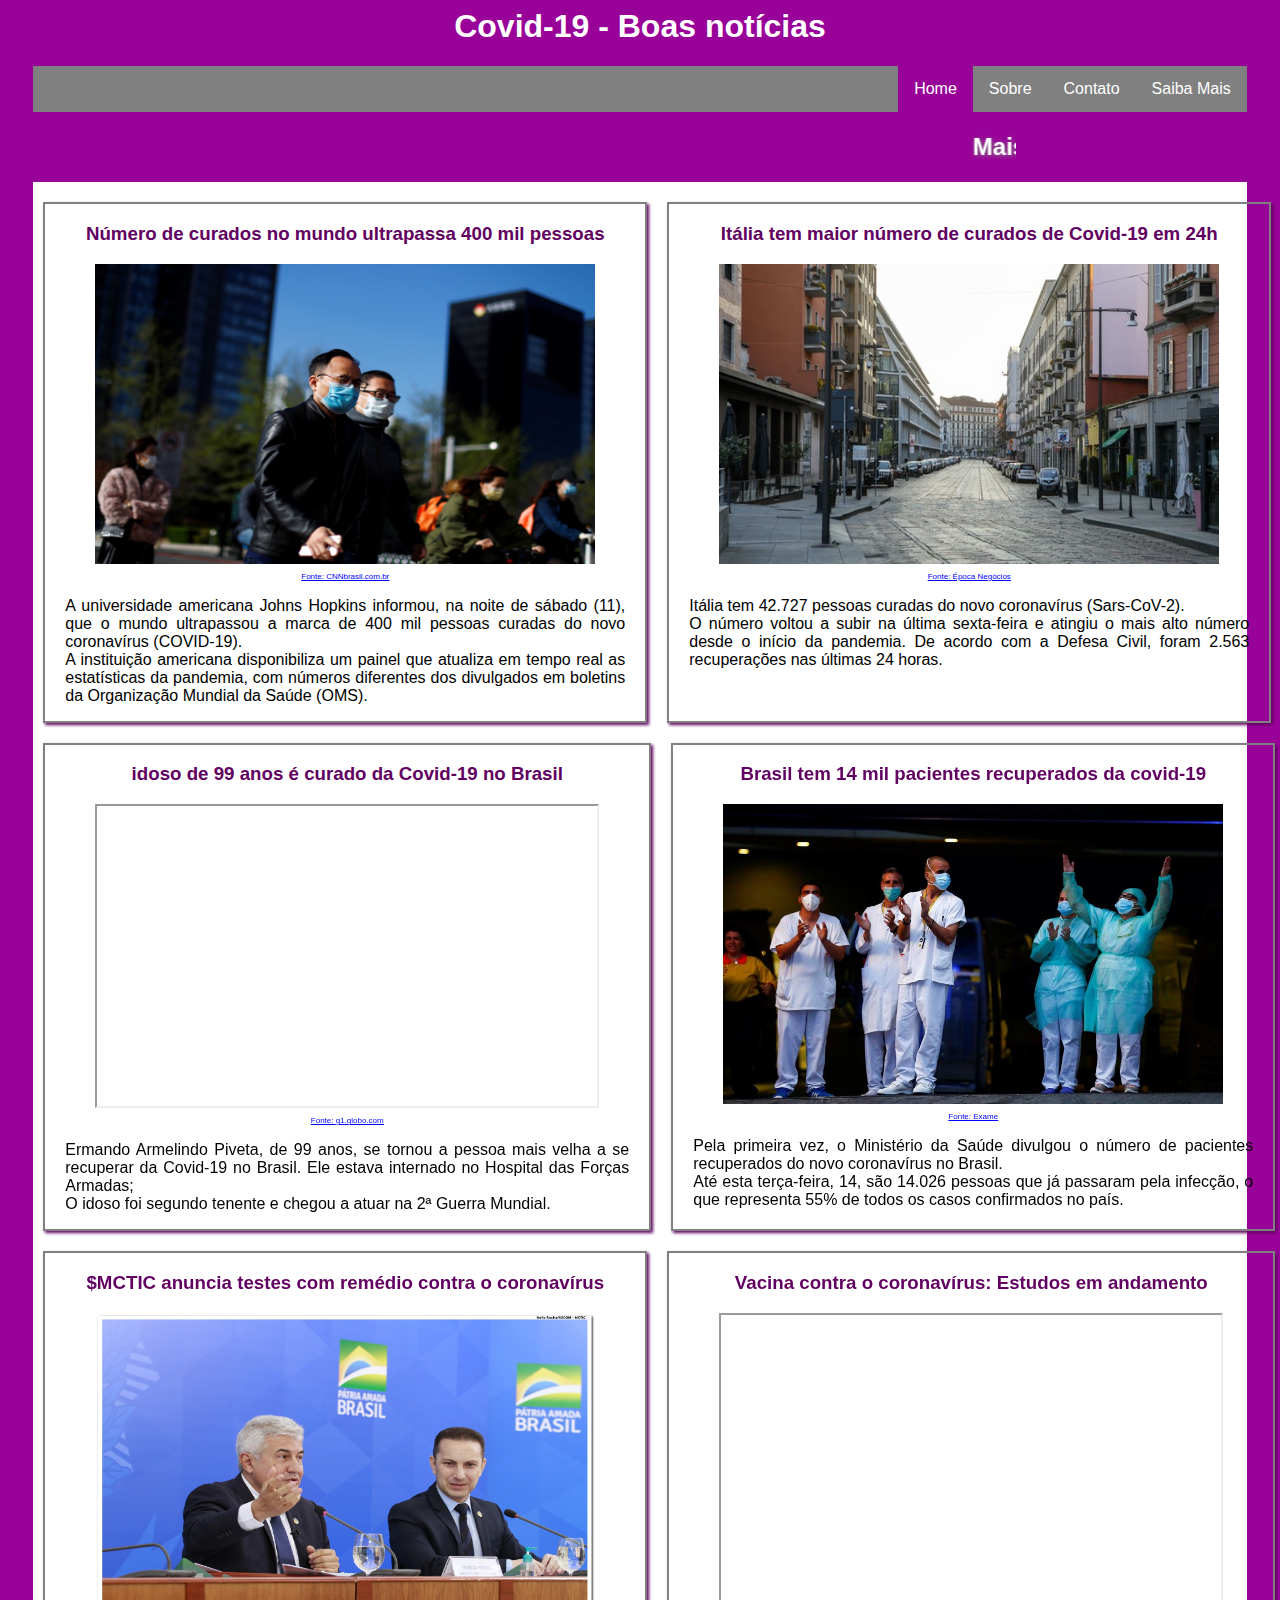
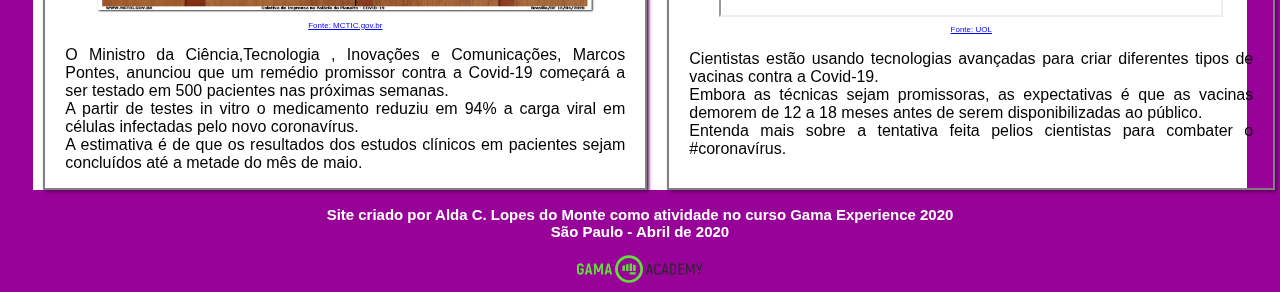
==== index.html @ b81a1d43 "primeira pagina do site e imagens" ====
<html>
<head>
    <title>Covid-19 Good News</title>
    <link rel="stylesheet" href="estilo.css" />
    <meta name="viewport" content="width=device-width, initial-scale=1.0">
</head>      
<body>
    <div id="conteudo">
        <div id="cabecalho">
            <h1 >Covid-19  -  Boas notícias</h1>
            <div id="navbar">
                <ul class="menu">
                    <li class="linhaMenu"><a href="Saiba Mais">Saiba Mais</a></li>
                    <li class="linhaMenu"><a href="contato.html">Contato</a></li>
                    <li class="linhaMenu"><a href="sobre.html">Sobre</a></li>
                    <li class="linhaMenu"><a class="active" href="index.html">Home</a></li>
                  </ul>
            </div>
        </div>

        <div id="UltimasNoticias">
            <h2><marquee>Mais de 400 mil pessoas já se recuperaram da covid-19 no mundo</marquee></h2>
        </div>
        <div id="Noticias">
            <div class="NoticiaDestaque1">
                <h3 class="tituloNoticia">Número de curados no mundo ultrapassa 400 mil pessoas</h3>
                <img class="imgDestaque1" src="imagens/curadosnomundo.jpg">
                <p class="linkDestaque1">Fonte: <a href="https://www.cnnbrasil.com.br/internacional/2020/04/12/mundo-ultrapassa-marca-de-400-mil-recuperados-da-covid-19-diz-universidade" target="_blank"> CNNbrasil.com.br</a>
                </p>
                <p class="descDestaque1">A universidade americana Johns Hopkins informou, 
                    na noite de sábado (11), que o mundo ultrapassou a marca de 400 mil 
                    pessoas curadas do novo coronavírus (COVID-19). </br>
                    A instituição americana disponibiliza um painel que atualiza em tempo
                     real as estatísticas da pandemia, com números diferentes dos divulgados
                      em boletins da Organização Mundial da Saúde (OMS). 
                </p>
              </div>
            <div class="NoticiaDestaque1">
                    <h3 class="tituloNoticia">Itália tem maior número de curados de Covid-19 em 24h</h3>
                    <img class="imgDestaque1" src="imagens/RuaItalia.jpg">
                    <p class="linkDestaque1">Fonte: <a href="https://epocanegocios.globo.com/Mundo/noticia/2020/04/italia-tem-maior-numero-de-curados-de-covid-19-em-24h.html?fbclid=IwAR2zFfxBg4ov0OA89cjO6C5EDrpAu9IfzBcttZIfEDyDPHjEXgOrJeQ5m9E" target="_blank"> Época Negócios </a></p>
                    <p class="descDestaque1"> Itália tem 42.727 pessoas curadas do novo coronavírus (Sars-CoV-2).</br>
                        O número voltou a subir na última sexta-feira e atingiu o mais alto número desde o início da pandemia. 
                        De acordo com a Defesa Civil, foram 2.563 recuperações nas últimas 24 horas.</p>
            </div>   
        </div>
        <div id="Noticias">
            <div class="NoticiaDestaque1">
                <h3 class="tituloNoticia">idoso de 99 anos é curado da Covid-19 no Brasil</h3>
                <iframe class="videoDestaque1" src="https://g1.globo.com/df/video/com-99-anos-veterano-da-2a-guerra-e-mais-velho-a-se-recuperar-da-covid-19-no-brasil-8481465.ghtml">
                  Your browser does not support the video tag.
                </iframe>
                <p class="linkDestaque1">Fonte: <a href="https://g1.globo.com/df/distrito-federal/noticia/2020/04/14/video-idoso-de-99-anos-veterano-da-2a-guerra-mundial-e-mais-velho-a-se-recuperar-da-covid-19-no-brasil.ghtml" target="_blank"> g1.globo.com</a>
                </p>
                <p class="descDestaque1">Ermando Armelindo Piveta, de 99 anos, se tornou a pessoa
                    mais velha a se recuperar da Covid-19 no Brasil.  
                    Ele estava internado no Hospital das Forças Armadas;</br>
                    O idoso foi segundo tenente e chegou a atuar na 2ª Guerra Mundial.
                </p>
              </div>
            <div class="NoticiaDestaque1">
                    <h3 class="tituloNoticia">Brasil tem 14 mil pacientes recuperados da covid-19</h3>
                    <img class="imgDestaque1" src="imagens/Pacientescurados.jpg">
                    <p class="linkDestaque1">Fonte: <a href="https://exame.abril.com.br/brasil/brasil-tem-55-dos-pacientes-recuperados-da-covid-19-diz-saude/" target="_blank"> Exame </a></p>
                    <p class="descDestaque1"> Pela primeira vez, o Ministério da Saúde divulgou o número de pacientes
                         recuperados do novo coronavírus no Brasil.</br> 
                         Até esta terça-feira, 14, são 14.026 pessoas que já passaram pela infecção, 
                         o que representa 55% de todos os casos confirmados no país.
                    </p>
            </div>   
        </div>
        <div id="Noticias">
            <div class="NoticiaDestaque1">
                <h3 class="tituloNoticia">$MCTIC anuncia testes com remédio contra o coronavírus</h3>
                <img class="imgDestaque1" src="imagens/Ministerio_Ciencia.jpg ">
                <p class="linkDestaque1">Fonte: <a href="http://www.mctic.gov.br/mctic/opencms/salaImprensa/noticias/arquivos/2020/04/MCTIC_anuncia_testes_clinicos_em_pacientes_com_remedio_contra_o_coronavirus.html" target="_blank"> MCTIC.gov.br</a></p>
                <p class="descDestaque1">O Ministro da Ciência,Tecnologia , 
                        Inovações e Comunicações, Marcos Pontes,
                        anunciou que um remédio promissor contra 
                        a Covid-19 começará a ser testado em 500 
                        pacientes nas próximas semanas.</br>
                        A partir de testes in vitro o medicamento 
                        reduziu em 94% a carga viral em células 
                        infectadas pelo novo coronavírus.</br>
                        A estimativa é de que os resultados 
                        dos estudos clínicos em pacientes sejam 
                        concluídos até a metade do mês de maio.</p>
              </div>
            <div class="NoticiaDestaque1">
                <h3 class="tituloNoticia">Vacina contra o coronavírus: Estudos em andamento</h3>
                <iframe class="videoDestaque1" src="https://www.youtube.com/embed/LWWnmlzJZS0">
                  Your browser does not support the video tag.
                </iframe>
                <p class="linkDestaque1">Fonte: <a href="https://noticias.uol.com.br/internacional/ultimas-noticias/2020/04/17/governo-do-reino-unido-anuncia-forca-tarefa-de-vacina-contra-o-coronavirus.htm" target="_blank"> UOL</a>
                </p>
                <p class="descDestaque1">Cientistas estão usando tecnologias 
                    avançadas para criar diferentes tipos de vacinas contra a Covid-19.</br> 
                    Embora as técnicas sejam promissoras, as expectativas é que as vacinas 
                    demorem de 12 a 18 meses antes de serem disponibilizadas ao público. </br>
                    Entenda mais sobre a tentativa feita pelios cientistas para combater o #coronavírus.
                </p>
            </div>   
        </div>
    </div>
    <div id="rodape">
        <h3>Site criado por Alda C. Lopes do Monte como atividade no curso Gama Experience 2020 </br>
            São Paulo - Abril de 2020</h3>
        <img class="imgrodape" src="imagens/gamaicon.svg " width="10%">

    </div>
</body>

</html>
---- estilo.css ----
body {
    background-color: #990299; 
    font-family: 'Lucida Sans', 'Lucida Sans Regular', 'Lucida Grande', 'Lucida Sans Unicode', Geneva, Verdana, sans-serif;
}

#cabecalho {
    background-color: #990299;   
    text-align: center;
    color:white;
}


#navbar {    
    background-color: #990299;       
    margin: 0;
    padding: 0;
}

    .menu {
        list-style-type: none;
        padding-top: 0%;
        margin: 0;
        padding: 0;
        overflow: hidden;
        background-color: grey;
      }
      
      .linhamenu {
        float: right;
        align-content: flex-end;
      }
      
      .linhamenu a {
        display: block;
        color: white;
        text-align: center;
        padding: 14px 16px;
        text-decoration: none;
      }
      
      .linhamenu a:hover {
        background-color:grey;
      }
      .active {
        background-color: #990299;
      }

#UltimasNoticias { 
    background-color: #990299; 
    padding: 1px;  
    margin: 0;
    text-align: center;
    color:white;
    font-family: arial;
    display: flex;
    justify-content: center;
    text-shadow: grey 1px 1px 5px;
}


#conteudo {
    background-color: white;
    margin-left: 2%;
    margin-right: 2%;
}
    
a {
    color: blue;
    text-decoration: underline;
}


#Noticias {
    margin-top: 20px;
    display: flex;
    justify-content: space-between;
    width: 600px;
    height: auto;
}


.NoticiaDestaque1 {
    border: grey 2px solid;
    margin-left: 10px;
    margin-right: 10px;
    box-shadow: #610061 2px 2px 3px;
    word-wrap: break-word;
}
.imgDestaque1 {
    width: 500px;
    height: 300px;
    margin-left: 50px;
    margin-right: 50px;
    justify-content: center;
    align-content: center;
}

.videoDestaque1 {
    width: 500px;
    height: 300px;
    margin-left: 50px;
    margin-right: 50px;
    justify-content: center;
    align-content: center;
}
    
.tituloNoticia {
    font-family: 'Segoe UI', Tahoma, Geneva, Verdana, sans-serif;
    text-align: center;
    margin-left: 20px;
    margin-right: 20px;
    word-wrap: break-word;
    color: #610061;
}

.descDestaque1 {
    font-family: 'Segoe UI', Tahoma, Geneva, Verdana, sans-serif;
    word-wrap: break-word;
    margin-left: 20px;
    margin-right: 20px;
    text-align: justify;
}
.linkDestaque1 {  
        font-size: 50%;
        color: blue;
        text-decoration: underline;
        word-wrap: break-word;
        text-align: center
}
#rodape {
    background-color: #990299; 
    padding: 1px;  
    margin: 0;
    text-align: center;
    color:white;
    font-family: arial;
    font-size: 80%;
}
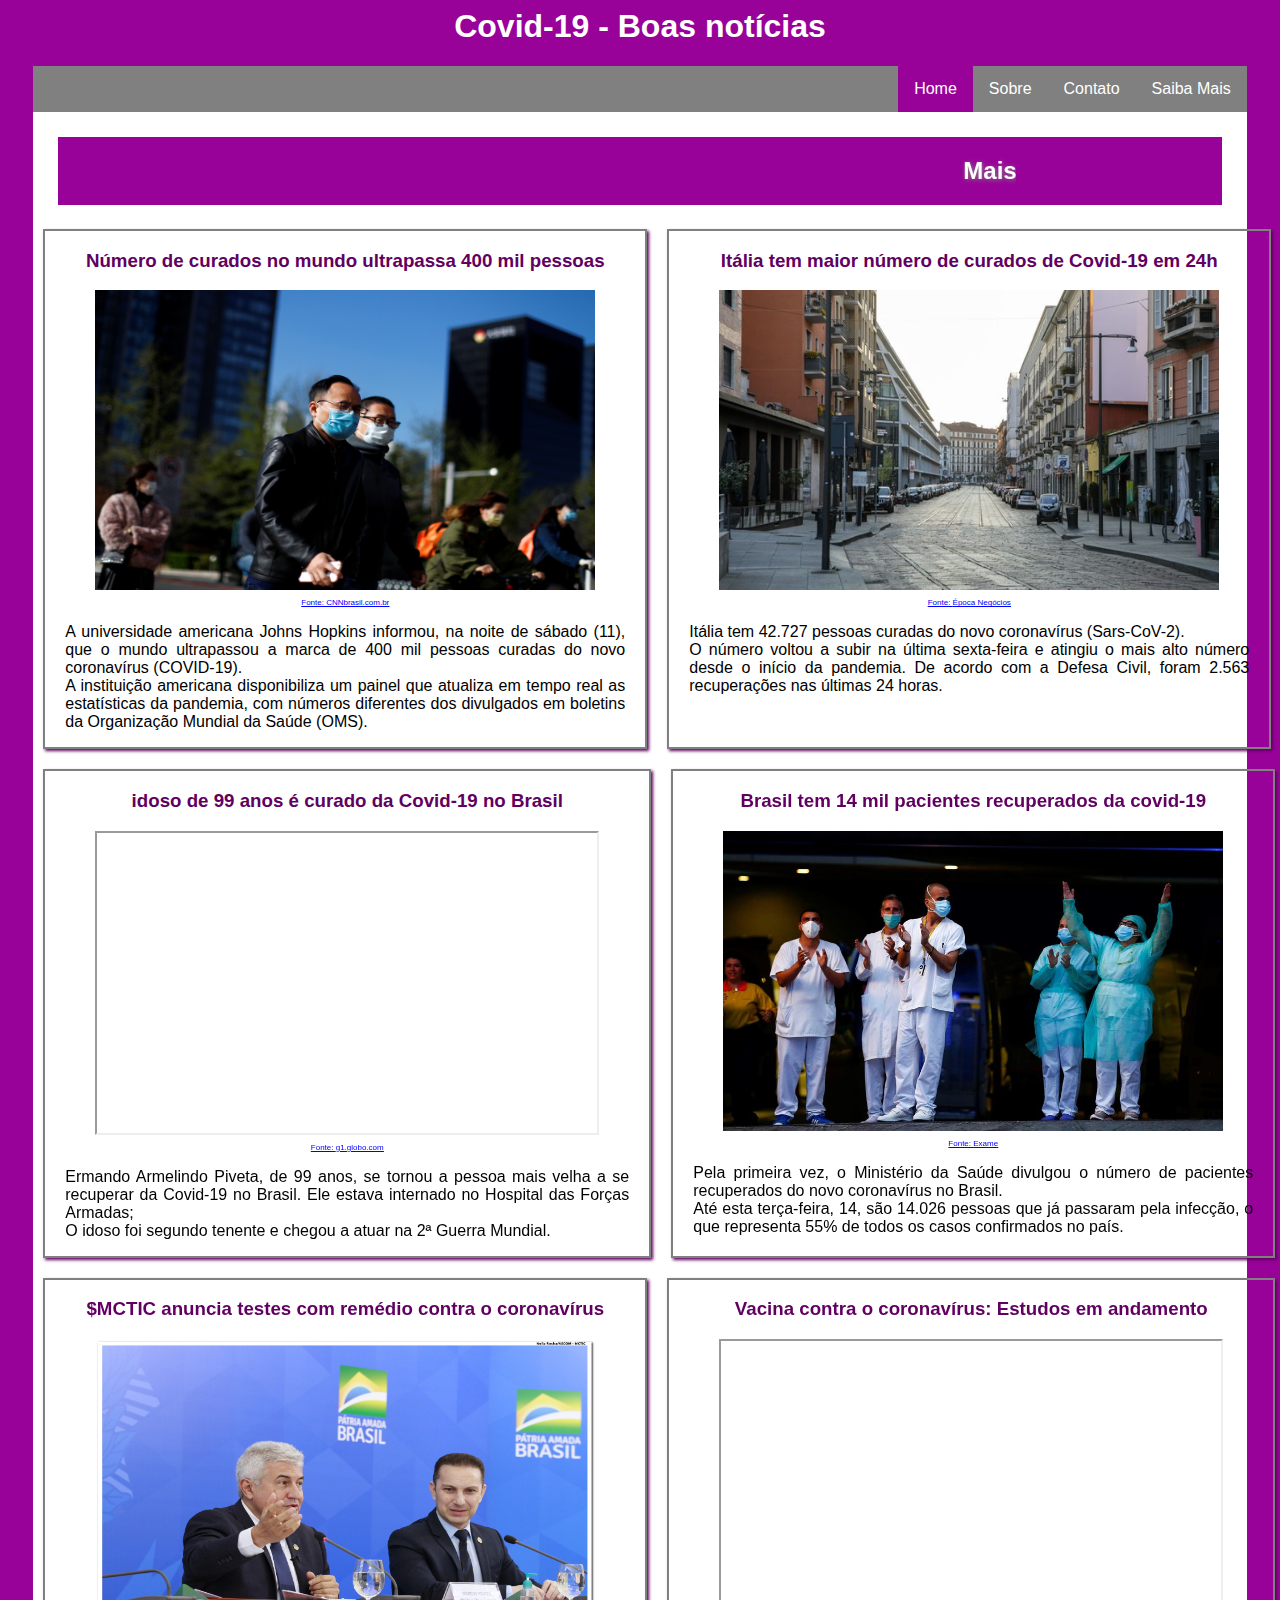
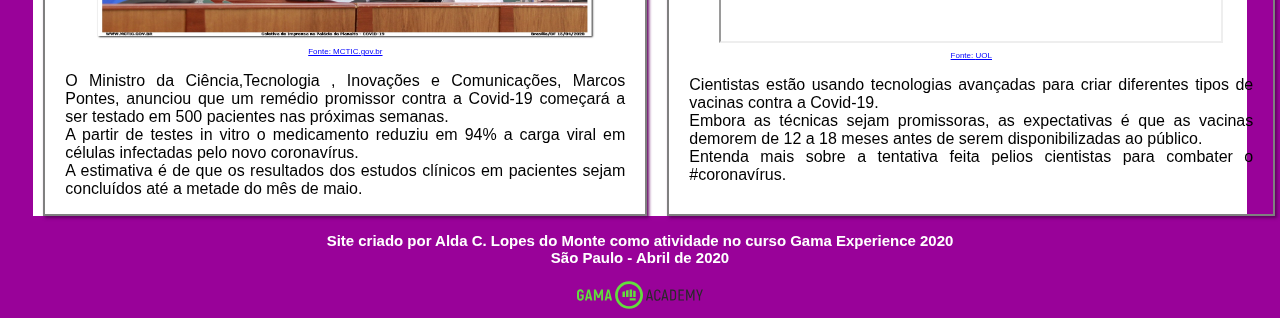
==== commit db2f20d1: "demais paginas" ====
--- a/index.html
+++ b/index.html
@@ -10,7 +10,7 @@
             <h1 >Covid-19  -  Boas notícias</h1>
             <div id="navbar">
                 <ul class="menu">
-                    <li class="linhaMenu"><a href="Saiba Mais">Saiba Mais</a></li>
+                    <li class="linhaMenu"><a href="saibamais.html">Saiba Mais</a></li>
                     <li class="linhaMenu"><a href="contato.html">Contato</a></li>
                     <li class="linhaMenu"><a href="sobre.html">Sobre</a></li>
                     <li class="linhaMenu"><a class="active" href="index.html">Home</a></li>
--- a/estilo.css
+++ b/estilo.css
@@ -47,8 +47,7 @@
 
 #UltimasNoticias { 
     background-color: #990299; 
-    padding: 1px;  
-    margin: 0;
+    margin: 2%;
     text-align: center;
     color:white;
     font-family: arial;
@@ -136,3 +135,55 @@
     font-family: arial;
     font-size: 80%;
 }
+
+
+#Pessoal {
+    background-color: white;
+    margin: 2%;
+    word-wrap: break-word;
+}
+
+
+.imgPessoal {
+    justify-content: center;
+}
+
+.MeuNome {
+    font-style: oblique;
+    text-align: center;
+}
+#Formulario{
+    background-color: #990299; 
+}
+#Form1{
+    background-color: #d5a8d5; 
+    margin-left: 25%;
+    margin-right: 25%;
+    margin-top: 2%;
+    word-wrap: break-word;
+}
+#SaibaMais {
+    background-color: white;
+    margin: 2%;
+    word-wrap: break-word;
+    text-align: center;
+    align-content: center;
+}
+
+.imagemFonte {
+    width: 50px;
+    height: 50px;
+
+}
+.linhaFonte {
+    margin-left: 2%;
+    margin-right: 2%;
+    margin-top: 2%;
+    margin-bottom: 2%;
+    text-align: left;
+
+}
+.h3SaibaMais{
+    font-family: 'Segoe UI', Tahoma, Geneva, Verdana, sans-serif;
+    color: #610061;
+}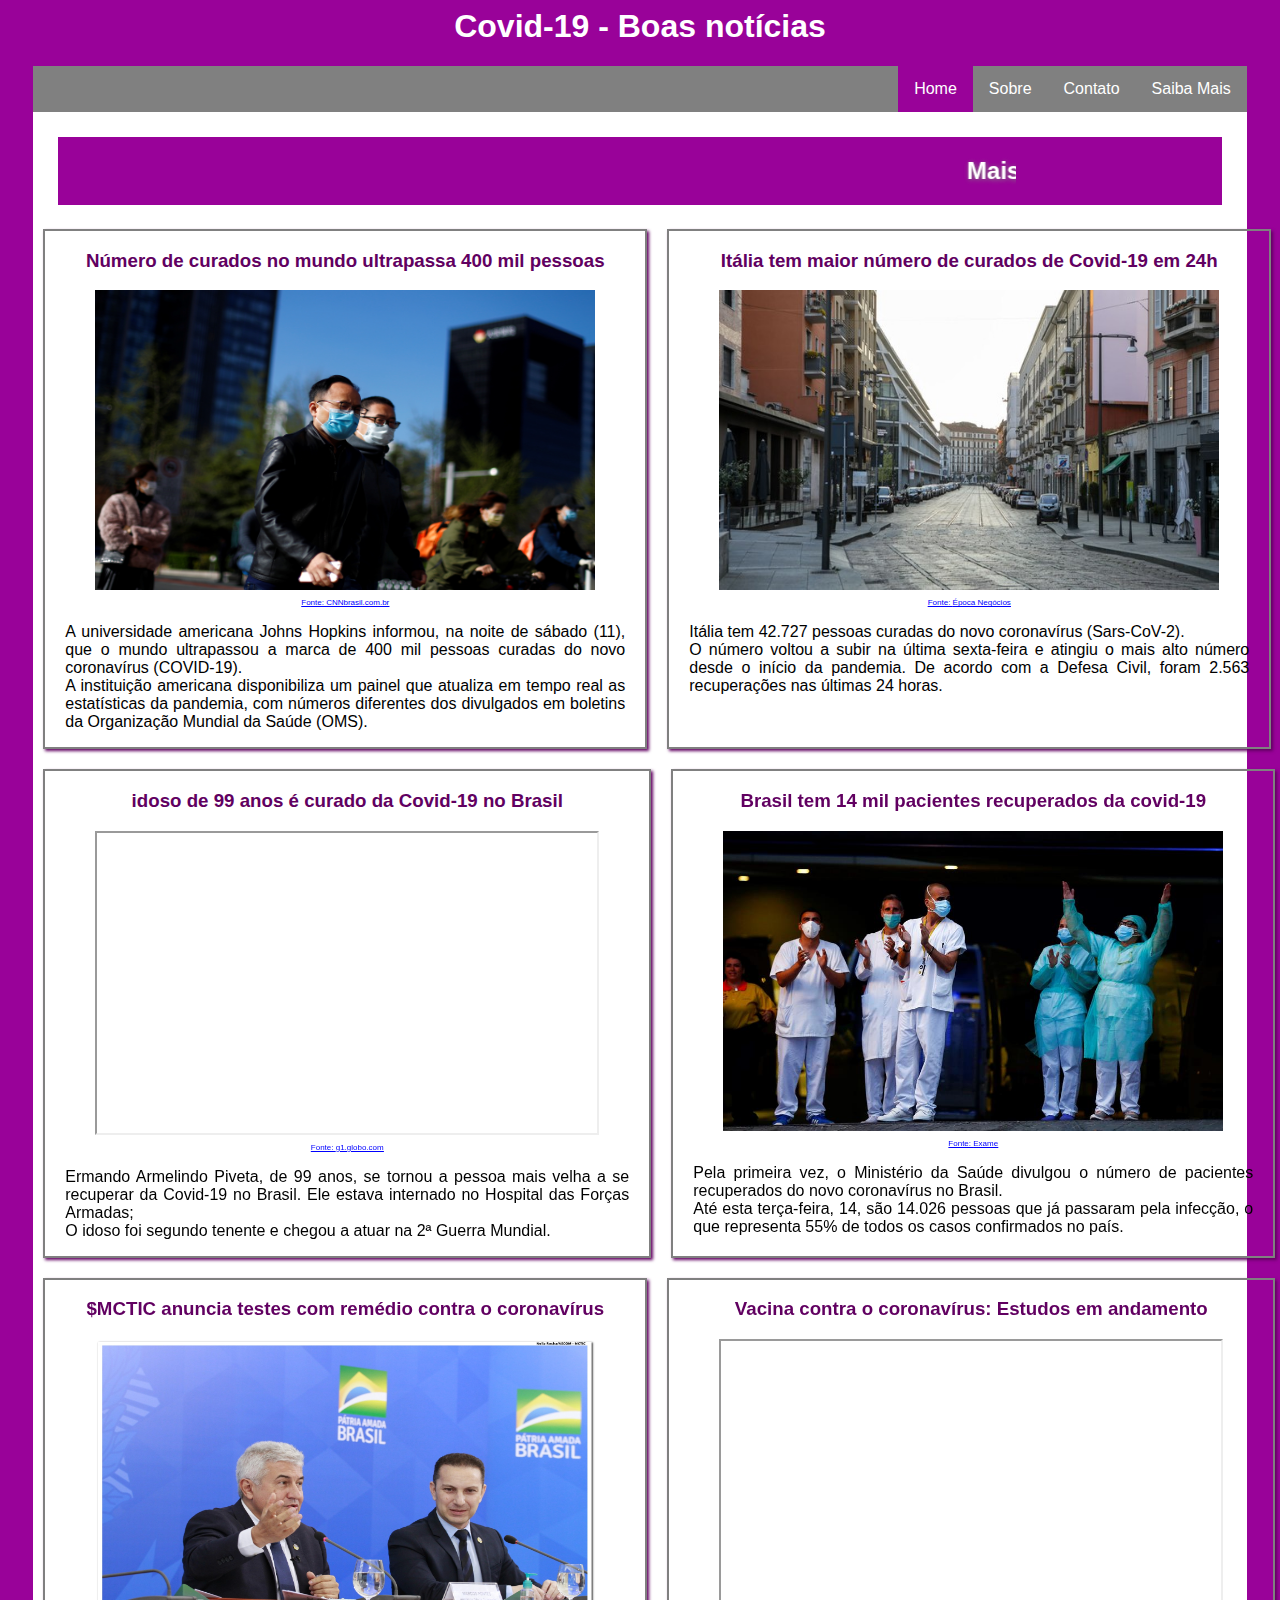
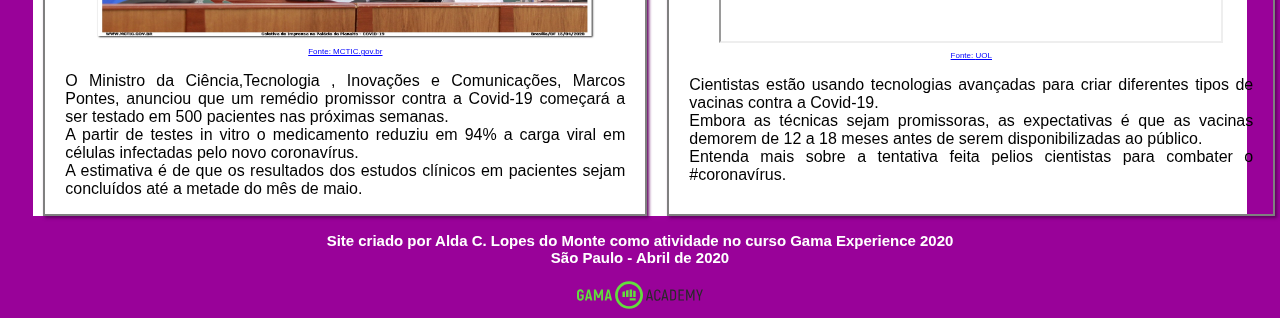
==== commit 39bcf449: "ajustes home" ====
--- a/index.html
+++ b/index.html
@@ -47,7 +47,7 @@
         <div id="Noticias">
             <div class="NoticiaDestaque1">
                 <h3 class="tituloNoticia">idoso de 99 anos é curado da Covid-19 no Brasil</h3>
-                <iframe class="videoDestaque1" src="https://g1.globo.com/df/video/com-99-anos-veterano-da-2a-guerra-e-mais-velho-a-se-recuperar-da-covid-19-no-brasil-8481465.ghtml">
+                <iframe class="videoDestaque1" src="https://g1.globo.com/df/video/com-99-anos-veterano-da-2a-guerra-e-mais-velho-a-se-recuperar-da-covid-19-no-brasil-8481465.ghtml" autoplay="false">
                   Your browser does not support the video tag.
                 </iframe>
                 <p class="linkDestaque1">Fonte: <a href="https://g1.globo.com/df/distrito-federal/noticia/2020/04/14/video-idoso-de-99-anos-veterano-da-2a-guerra-mundial-e-mais-velho-a-se-recuperar-da-covid-19-no-brasil.ghtml" target="_blank"> g1.globo.com</a>
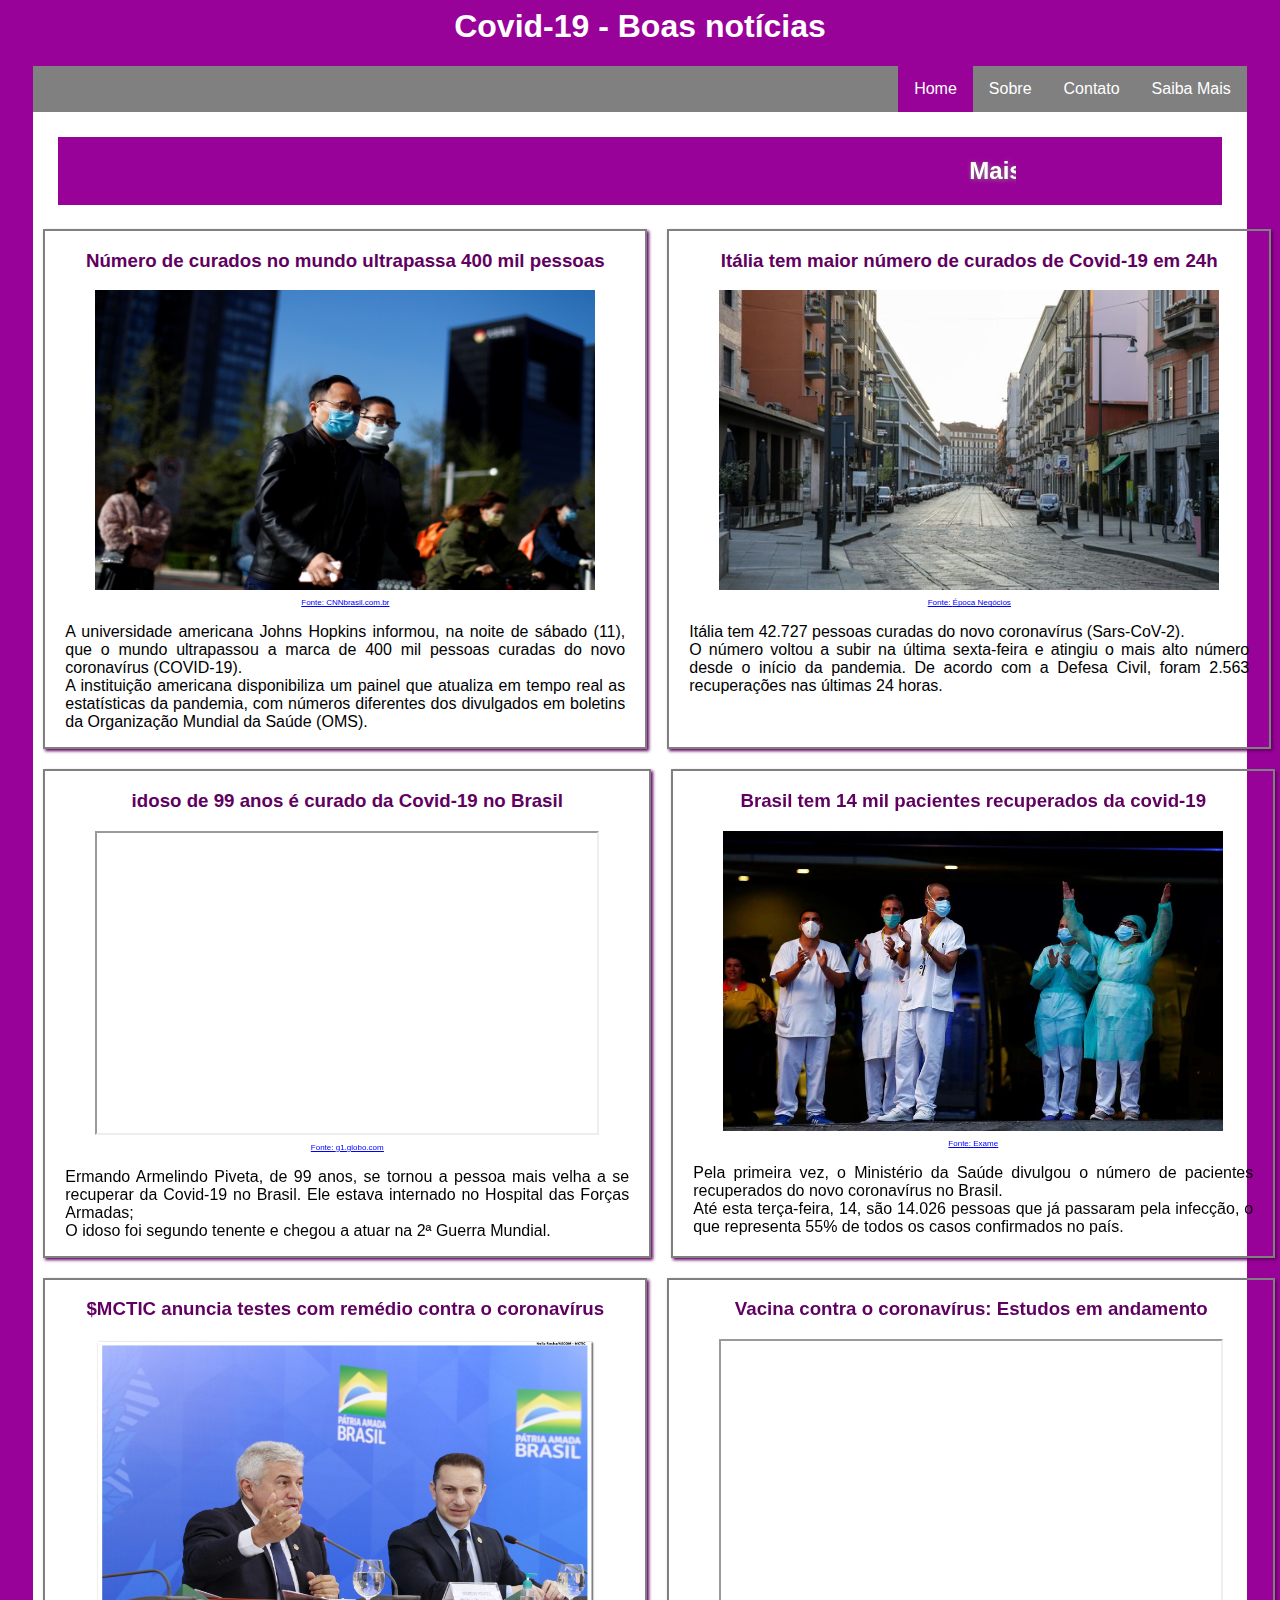
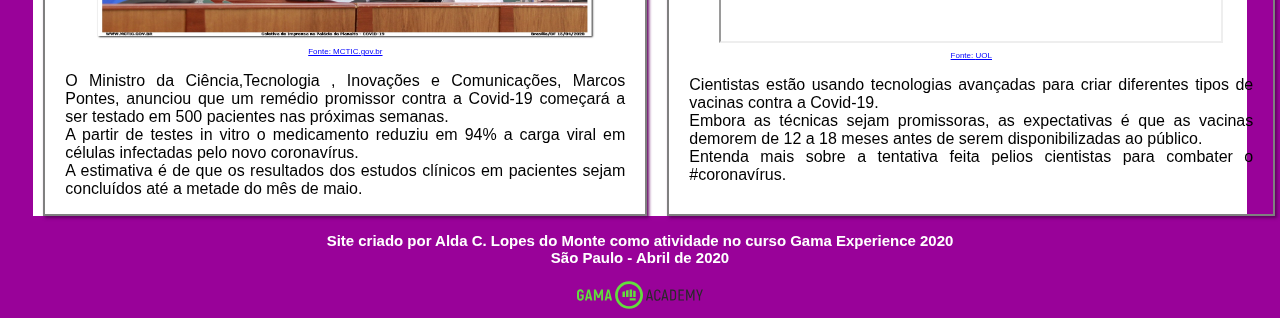
==== commit 2fd3d1d8: "inclusao da pagina sobre" ====
--- a/index.html
+++ b/index.html
@@ -47,7 +47,7 @@
         <div id="Noticias">
             <div class="NoticiaDestaque1">
                 <h3 class="tituloNoticia">idoso de 99 anos é curado da Covid-19 no Brasil</h3>
-                <iframe class="videoDestaque1" src="https://g1.globo.com/df/video/com-99-anos-veterano-da-2a-guerra-e-mais-velho-a-se-recuperar-da-covid-19-no-brasil-8481465.ghtml" autoplay="false">
+                <iframe class="videoDestaque1" src="https://g1.globo.com/df/video/com-99-anos-veterano-da-2a-guerra-e-mais-velho-a-se-recuperar-da-covid-19-no-brasil-8481465.ghtml" autoplay="false" preload="none">
                   Your browser does not support the video tag.
                 </iframe>
                 <p class="linkDestaque1">Fonte: <a href="https://g1.globo.com/df/distrito-federal/noticia/2020/04/14/video-idoso-de-99-anos-veterano-da-2a-guerra-mundial-e-mais-velho-a-se-recuperar-da-covid-19-no-brasil.ghtml" target="_blank"> g1.globo.com</a>
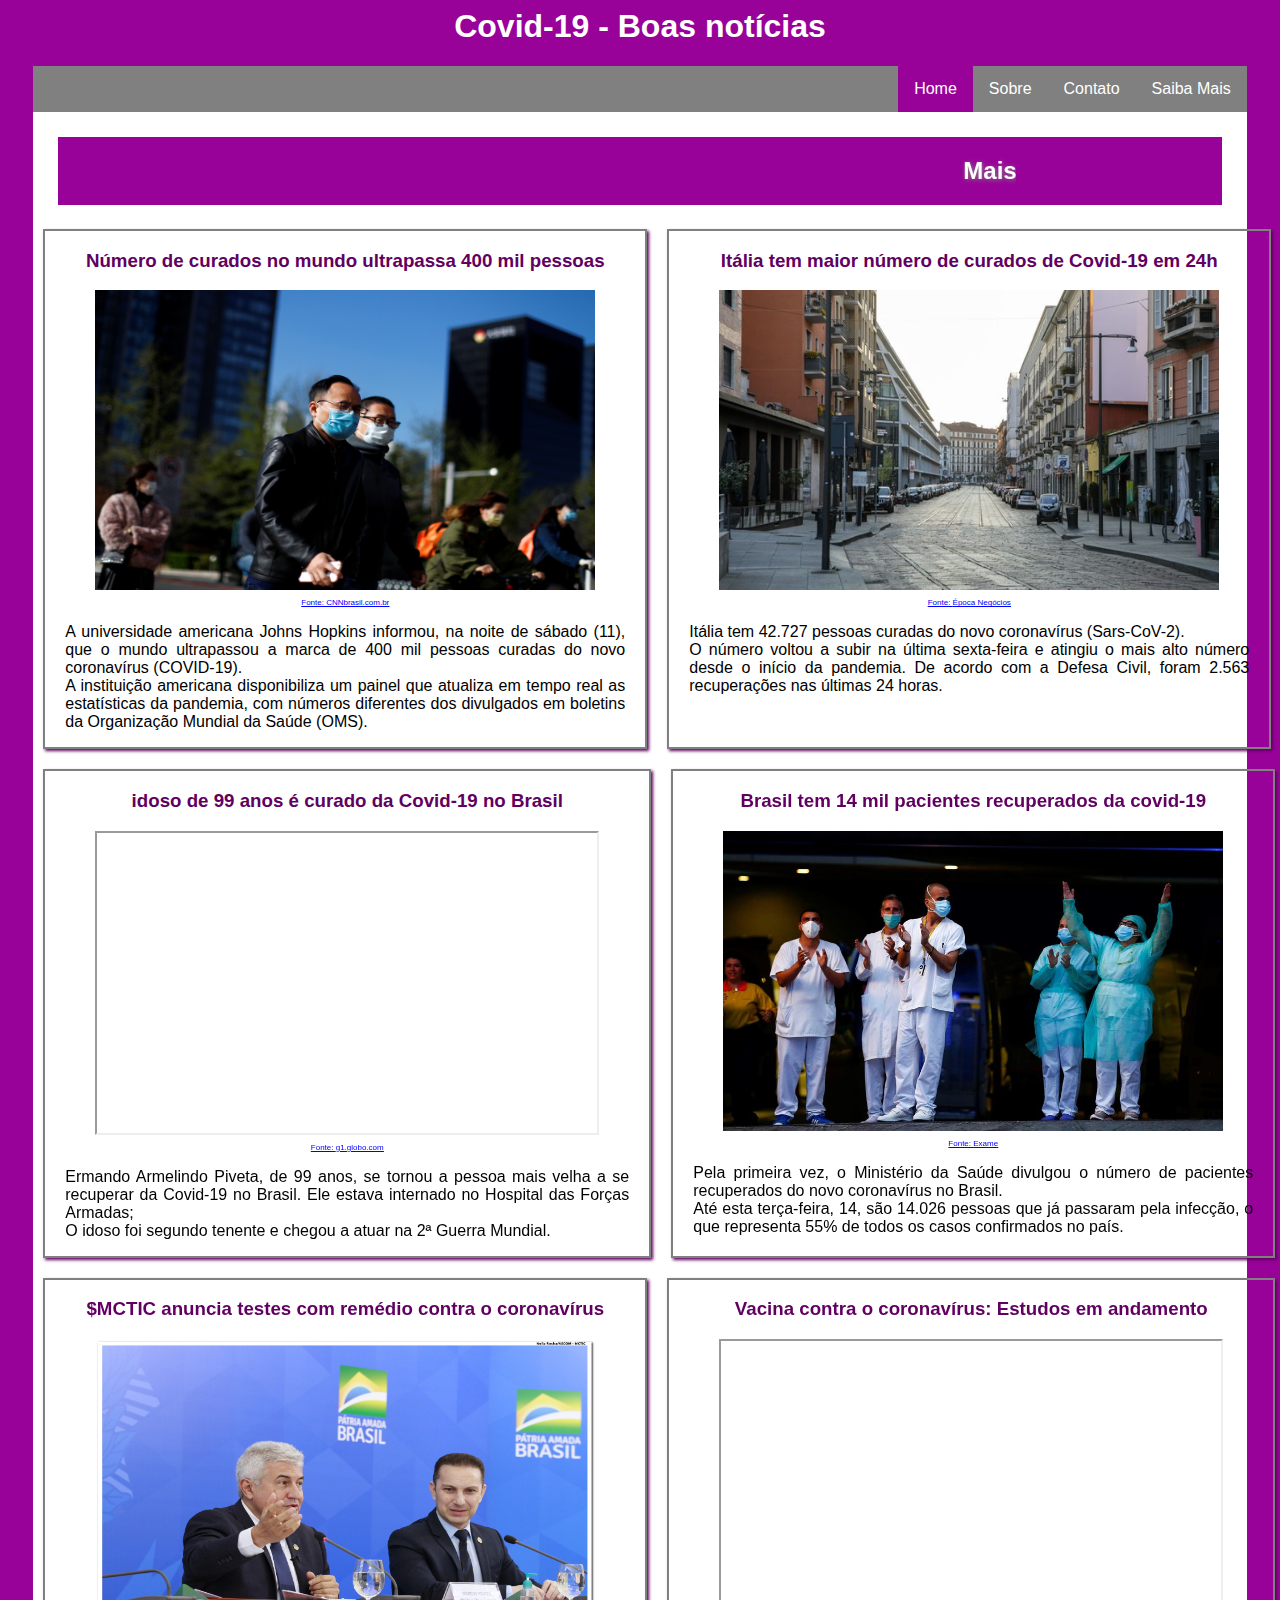
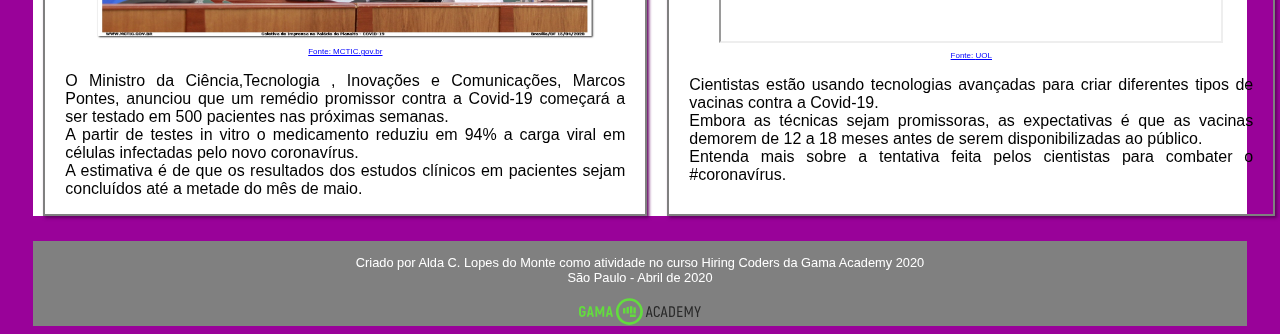
==== commit d86407be: "ajuste responsividade" ====
--- a/index.html
+++ b/index.html
@@ -97,14 +97,14 @@
                     avançadas para criar diferentes tipos de vacinas contra a Covid-19.</br> 
                     Embora as técnicas sejam promissoras, as expectativas é que as vacinas 
                     demorem de 12 a 18 meses antes de serem disponibilizadas ao público. </br>
-                    Entenda mais sobre a tentativa feita pelios cientistas para combater o #coronavírus.
+                    Entenda mais sobre a tentativa feita pelos cientistas para combater o #coronavírus.
                 </p>
             </div>   
         </div>
     </div>
     <div id="rodape">
-        <h3>Site criado por Alda C. Lopes do Monte como atividade no curso Gama Experience 2020 </br>
-            São Paulo - Abril de 2020</h3>
+        <p>Criado por Alda C. Lopes do Monte como atividade no curso Hiring Coders da  Gama Academy 2020 </br>
+            São Paulo - Abril de 2020</P>
         <img class="imgrodape" src="imagens/gamaicon.svg " width="10%">
 
     </div>
--- a/estilo.css
+++ b/estilo.css
@@ -1,6 +1,7 @@
 body {
     background-color: #990299; 
     font-family: 'Lucida Sans', 'Lucida Sans Regular', 'Lucida Grande', 'Lucida Sans Unicode', Geneva, Verdana, sans-serif;
+    box-sizing: border-box;
 }
 
 #cabecalho {
@@ -8,7 +9,6 @@
     text-align: center;
     color:white;
 }
-
 
 #navbar {    
     background-color: #990299;       
@@ -71,9 +71,9 @@
 
 #Noticias {
     margin-top: 20px;
-    display: flex;
+    display: -webkit-flex;
     justify-content: space-between;
-    width: 600px;
+    width: 50%;
     height: auto;
 }
 
@@ -90,8 +90,8 @@
     height: 300px;
     margin-left: 50px;
     margin-right: 50px;
-    justify-content: center;
-    align-content: center;
+    justify-content: flex-start;
+    align-content: flex-end;
 }
 
 .videoDestaque1 {
@@ -99,8 +99,8 @@
     height: 300px;
     margin-left: 50px;
     margin-right: 50px;
-    justify-content: center;
-    align-content: center;
+    justify-content: flex-start;
+    align-content: flex-end;
 }
     
 .tituloNoticia {
@@ -126,10 +126,13 @@
         word-wrap: break-word;
         text-align: center
 }
+
 #rodape {
-    background-color: #990299; 
+    background-color:grey; 
     padding: 1px;  
-    margin: 0;
+    margin-top: 2%;
+    margin-left: 2%;
+    margin-right: 2%;
     text-align: center;
     color:white;
     font-family: arial;
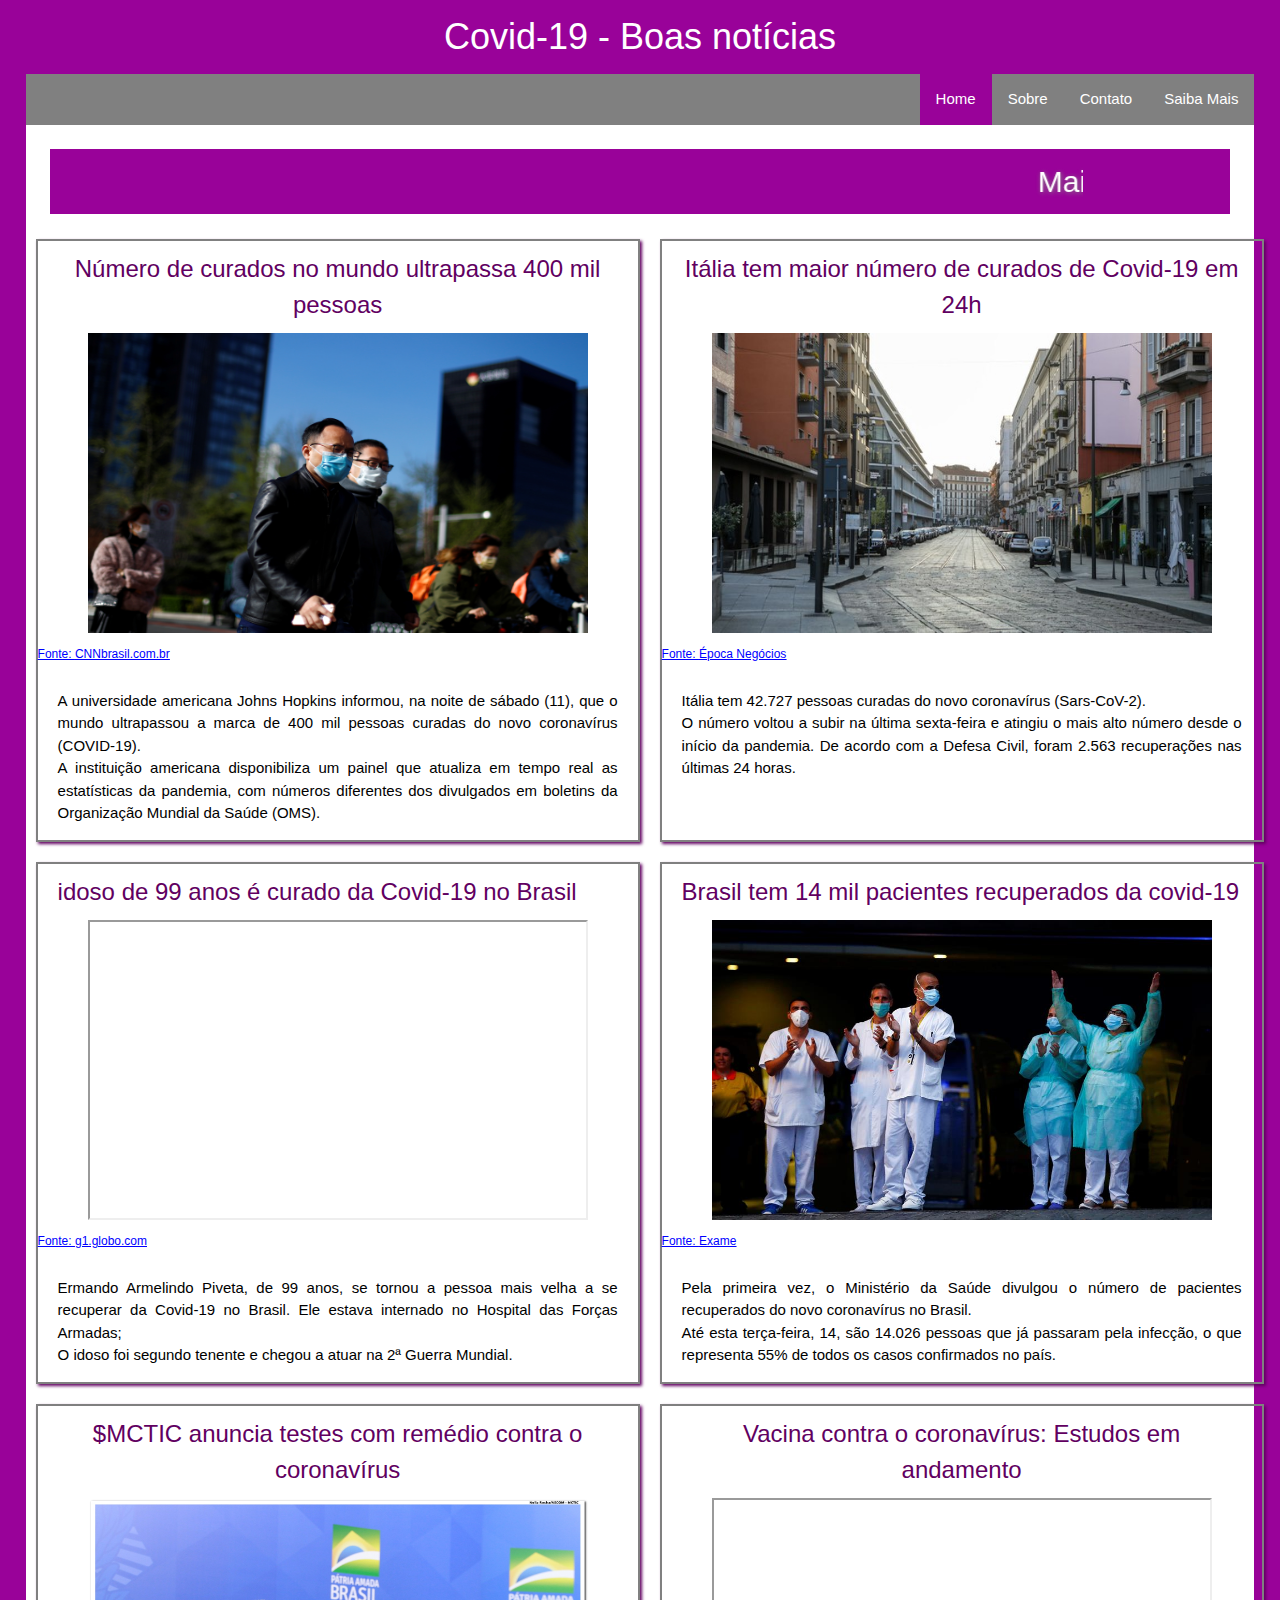
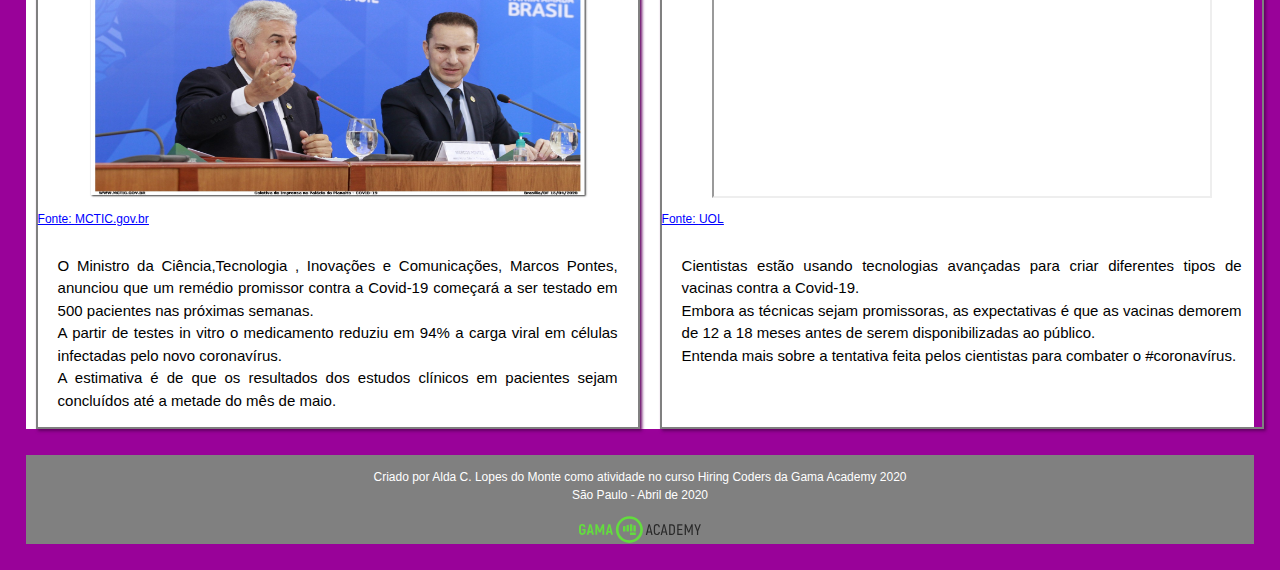
==== commit 3a890f06: "ajuste responsividade" ====
--- a/index.html
+++ b/index.html
@@ -3,6 +3,7 @@
     <title>Covid-19 Good News</title>
     <link rel="stylesheet" href="estilo.css" />
     <meta name="viewport" content="width=device-width, initial-scale=1.0">
+    <link rel="stylesheet" href="https://www.w3schools.com/w3css/4/w3.css">
 </head>      
 <body>
     <div id="conteudo">
--- a/estilo.css
+++ b/estilo.css
@@ -71,7 +71,7 @@
 
 #Noticias {
     margin-top: 20px;
-    display: -webkit-flex;
+    display: flex;
     justify-content: space-between;
     width: 50%;
     height: auto;
@@ -84,6 +84,7 @@
     margin-right: 10px;
     box-shadow: #610061 2px 2px 3px;
     word-wrap: break-word;
+    float: left;
 }
 .imgDestaque1 {
     width: 500px;
@@ -92,6 +93,7 @@
     margin-right: 50px;
     justify-content: flex-start;
     align-content: flex-end;
+    float: left;
 }
 
 .videoDestaque1 {
@@ -101,6 +103,7 @@
     margin-right: 50px;
     justify-content: flex-start;
     align-content: flex-end;
+    float: left;
 }
     
 .tituloNoticia {
@@ -110,6 +113,7 @@
     margin-right: 20px;
     word-wrap: break-word;
     color: #610061;
+    float: left;
 }
 
 .descDestaque1 {
@@ -118,21 +122,21 @@
     margin-left: 20px;
     margin-right: 20px;
     text-align: justify;
+    float: left;
 }
 .linkDestaque1 {  
-        font-size: 50%;
+        font-size: 80%;
         color: blue;
         text-decoration: underline;
         word-wrap: break-word;
-        text-align: center
+        text-align: center;
+        float: left;
 }
 
 #rodape {
     background-color:grey; 
     padding: 1px;  
-    margin-top: 2%;
-    margin-left: 2%;
-    margin-right: 2%;
+    margin: 2%;
     text-align: center;
     color:white;
     font-family: arial;
@@ -189,4 +193,10 @@
 .h3SaibaMais{
     font-family: 'Segoe UI', Tahoma, Geneva, Verdana, sans-serif;
     color: #610061;
-}+}
+
+@media only screen and (max-width:620px) {
+    /* For mobile phones: */
+    .NoticiaDestaque1, .imgDestaque1, .videoDestaque1, .tituloNoticia, .descDestaque1, .linkDestaque1 {
+      width:100%;
+    }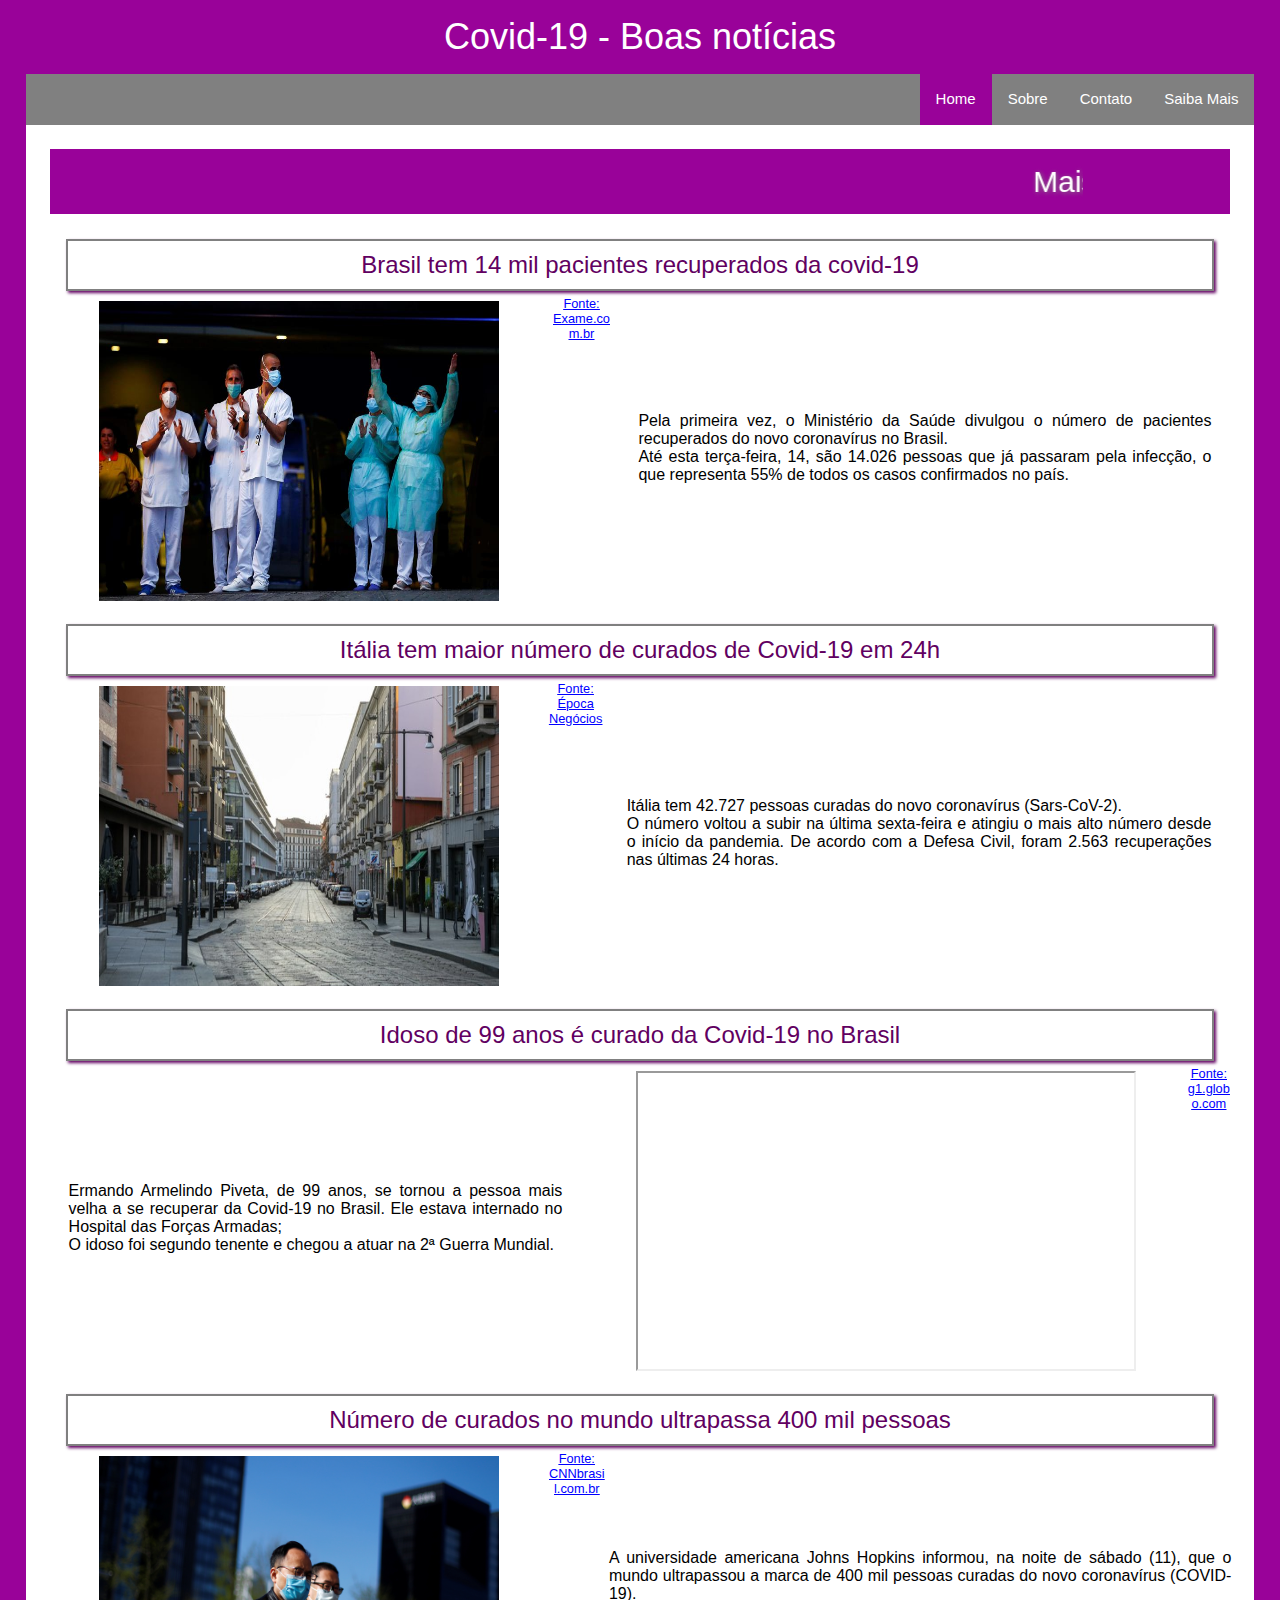
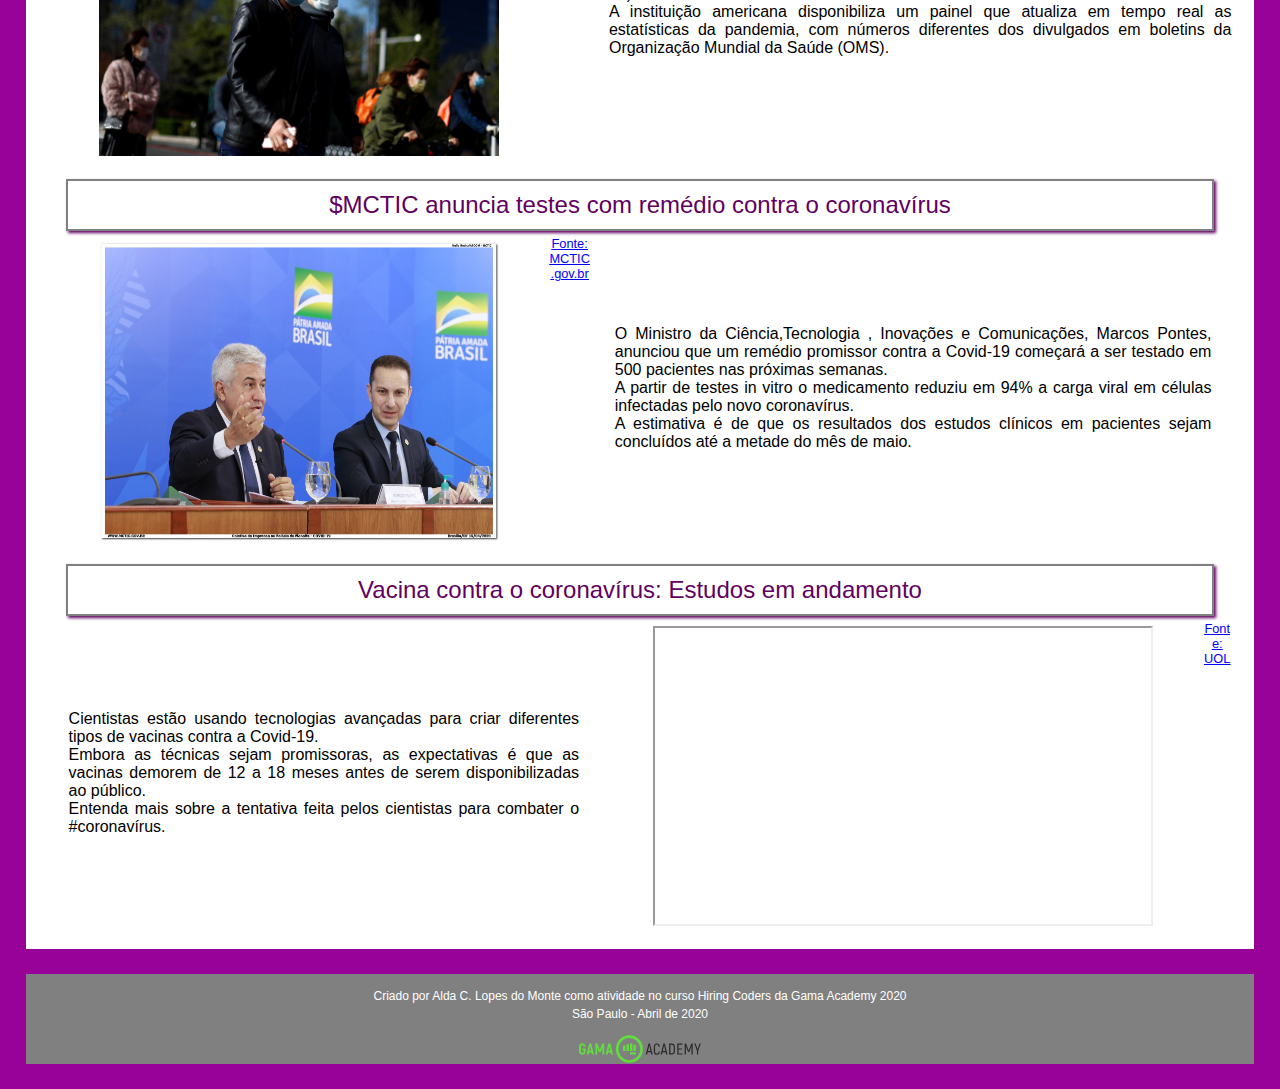
==== commit 46afb030: "ajustando responsividade" ====
--- a/index.html
+++ b/index.html
@@ -18,64 +18,87 @@
                   </ul>
             </div>
         </div>
-
         <div id="UltimasNoticias">
             <h2><marquee>Mais de 400 mil pessoas já se recuperaram da covid-19 no mundo</marquee></h2>
         </div>
-        <div id="Noticias">
-            <div class="NoticiaDestaque1">
-                <h3 class="tituloNoticia">Número de curados no mundo ultrapassa 400 mil pessoas</h3>
-                <img class="imgDestaque1" src="imagens/curadosnomundo.jpg">
-                <p class="linkDestaque1">Fonte: <a href="https://www.cnnbrasil.com.br/internacional/2020/04/12/mundo-ultrapassa-marca-de-400-mil-recuperados-da-covid-19-diz-universidade" target="_blank"> CNNbrasil.com.br</a>
-                </p>
-                <p class="descDestaque1">A universidade americana Johns Hopkins informou, 
+       <div id="Noticias">
+        <table class="NoticiaDestaque1">
+            <tr>
+                <caption class="titulomateria"> <h3 class="tituloNoticia">Brasil tem 14 mil pacientes recuperados da covid-19</h3></caption>
+                <td>
+                    <img class="imgDestaque1" src="imagens/Pacientescurados.jpg">
+                    <p class="linkDestaque1"><a href="https://exame.abril.com.br/brasil/brasil-tem-55-dos-pacientes-recuperados-da-covid-19-diz-saude/" target="_blank"> Fonte: Exame.com.br </a></p>
+               </td>
+                <td>
+                    <p class="descDestaque1"> Pela primeira vez, o Ministério da Saúde divulgou o número de pacientes
+                        recuperados do novo coronavírus no Brasil.</br> 
+                        Até esta terça-feira, 14, são 14.026 pessoas que já passaram pela infecção, 
+                        o que representa 55% de todos os casos confirmados no país.
+                   </p>
+                </td>
+            </tr>
+        </table>
+
+        <table class="NoticiaDestaque1">
+            <tr>
+                <caption class="titulomateria"><h3 class="tituloNoticia">Itália tem maior número de curados de Covid-19 em 24h</h3></caption>
+                <td>
+                  <img class="imgDestaque1" src="imagens/RuaItalia.jpg">
+                  <p class="linkDestaque1"><a href="https://epocanegocios.globo.com/Mundo/noticia/2020/04/italia-tem-maior-numero-de-curados-de-covid-19-em-24h.html?fbclid=IwAR2zFfxBg4ov0OA89cjO6C5EDrpAu9IfzBcttZIfEDyDPHjEXgOrJeQ5m9E" target="_blank"> Fonte: Época Negócios </a></p>
+               </td>
+                <td>
+                    <p class="descDestaque1"> Itália tem 42.727 pessoas curadas do novo coronavírus (Sars-CoV-2).</br>
+                    O número voltou a subir na última sexta-feira e atingiu o mais alto número desde o início da pandemia. 
+                    De acordo com a Defesa Civil, foram 2.563 recuperações nas últimas 24 horas.</p>
+                </td>
+            </tr>
+        </table>
+        <table class="NoticiaDestaque1">
+            <tr>
+                <caption class="titulomateria"><h3 class="tituloNoticia">Idoso de 99 anos é curado da Covid-19 no Brasil</h3></caption>
+                <td>
+                    <p class="descDestaque1">Ermando Armelindo Piveta, de 99 anos, se tornou a pessoa
+                        mais velha a se recuperar da Covid-19 no Brasil.  
+                        Ele estava internado no Hospital das Forças Armadas;</br>
+                        O idoso foi segundo tenente e chegou a atuar na 2ª Guerra Mundial.
+                    </p>
+               </td>
+                <td>
+                    <iframe class="videoDestaque1" src="https://g1.globo.com/df/video/com-99-anos-veterano-da-2a-guerra-e-mais-velho-a-se-recuperar-da-covid-19-no-brasil-8481465.ghtml" autoplay="false" preload="none">
+                        Your browser does not support the video tag.
+                      </iframe>
+                      <p class="linkDestaque1"><a href="https://g1.globo.com/df/distrito-federal/noticia/2020/04/14/video-idoso-de-99-anos-veterano-da-2a-guerra-mundial-e-mais-velho-a-se-recuperar-da-covid-19-no-brasil.ghtml" target="_blank"> Fonte: g1.globo.com</a></p>
+                </td>
+            </tr>
+        </table>
+        <table class="NoticiaDestaque1">
+            <tr>
+                <caption class="titulomateria"> <h3 class="tituloNoticia">Número de curados no mundo ultrapassa 400 mil pessoas</h3></caption>
+                <td>
+                    <img class="imgDestaque1" src="imagens/curadosnomundo.jpg">
+                    <p class="linkDestaque1"><a href="https://www.cnnbrasil.com.br/internacional/2020/04/12/mundo-ultrapassa-marca-de-400-mil-recuperados-da-covid-19-diz-universidade" target="_blank"> Fonte: CNNbrasil.com.br</a>
+                </td>
+                <td class="descDestaque1">
+                    <p >A universidade americana Johns Hopkins informou, 
                     na noite de sábado (11), que o mundo ultrapassou a marca de 400 mil 
                     pessoas curadas do novo coronavírus (COVID-19). </br>
                     A instituição americana disponibiliza um painel que atualiza em tempo
                      real as estatísticas da pandemia, com números diferentes dos divulgados
                       em boletins da Organização Mundial da Saúde (OMS). 
-                </p>
-              </div>
-            <div class="NoticiaDestaque1">
-                    <h3 class="tituloNoticia">Itália tem maior número de curados de Covid-19 em 24h</h3>
-                    <img class="imgDestaque1" src="imagens/RuaItalia.jpg">
-                    <p class="linkDestaque1">Fonte: <a href="https://epocanegocios.globo.com/Mundo/noticia/2020/04/italia-tem-maior-numero-de-curados-de-covid-19-em-24h.html?fbclid=IwAR2zFfxBg4ov0OA89cjO6C5EDrpAu9IfzBcttZIfEDyDPHjEXgOrJeQ5m9E" target="_blank"> Época Negócios </a></p>
-                    <p class="descDestaque1"> Itália tem 42.727 pessoas curadas do novo coronavírus (Sars-CoV-2).</br>
-                        O número voltou a subir na última sexta-feira e atingiu o mais alto número desde o início da pandemia. 
-                        De acordo com a Defesa Civil, foram 2.563 recuperações nas últimas 24 horas.</p>
-            </div>   
-        </div>
-        <div id="Noticias">
-            <div class="NoticiaDestaque1">
-                <h3 class="tituloNoticia">idoso de 99 anos é curado da Covid-19 no Brasil</h3>
-                <iframe class="videoDestaque1" src="https://g1.globo.com/df/video/com-99-anos-veterano-da-2a-guerra-e-mais-velho-a-se-recuperar-da-covid-19-no-brasil-8481465.ghtml" autoplay="false" preload="none">
-                  Your browser does not support the video tag.
-                </iframe>
-                <p class="linkDestaque1">Fonte: <a href="https://g1.globo.com/df/distrito-federal/noticia/2020/04/14/video-idoso-de-99-anos-veterano-da-2a-guerra-mundial-e-mais-velho-a-se-recuperar-da-covid-19-no-brasil.ghtml" target="_blank"> g1.globo.com</a>
-                </p>
-                <p class="descDestaque1">Ermando Armelindo Piveta, de 99 anos, se tornou a pessoa
-                    mais velha a se recuperar da Covid-19 no Brasil.  
-                    Ele estava internado no Hospital das Forças Armadas;</br>
-                    O idoso foi segundo tenente e chegou a atuar na 2ª Guerra Mundial.
-                </p>
-              </div>
-            <div class="NoticiaDestaque1">
-                    <h3 class="tituloNoticia">Brasil tem 14 mil pacientes recuperados da covid-19</h3>
-                    <img class="imgDestaque1" src="imagens/Pacientescurados.jpg">
-                    <p class="linkDestaque1">Fonte: <a href="https://exame.abril.com.br/brasil/brasil-tem-55-dos-pacientes-recuperados-da-covid-19-diz-saude/" target="_blank"> Exame </a></p>
-                    <p class="descDestaque1"> Pela primeira vez, o Ministério da Saúde divulgou o número de pacientes
-                         recuperados do novo coronavírus no Brasil.</br> 
-                         Até esta terça-feira, 14, são 14.026 pessoas que já passaram pela infecção, 
-                         o que representa 55% de todos os casos confirmados no país.
-                    </p>
-            </div>   
-        </div>
-        <div id="Noticias">
-            <div class="NoticiaDestaque1">
-                <h3 class="tituloNoticia">$MCTIC anuncia testes com remédio contra o coronavírus</h3>
-                <img class="imgDestaque1" src="imagens/Ministerio_Ciencia.jpg ">
-                <p class="linkDestaque1">Fonte: <a href="http://www.mctic.gov.br/mctic/opencms/salaImprensa/noticias/arquivos/2020/04/MCTIC_anuncia_testes_clinicos_em_pacientes_com_remedio_contra_o_coronavirus.html" target="_blank"> MCTIC.gov.br</a></p>
-                <p class="descDestaque1">O Ministro da Ciência,Tecnologia , 
+                   </p>
+                </td>
+            </tr>
+        </table>
+
+        <table class="NoticiaDestaque1">
+            <tr>
+                <caption class="titulomateria"> <h3 class="tituloNoticia">$MCTIC anuncia testes com remédio contra o coronavírus</h3></caption>
+                <td>
+                    <img class="imgDestaque1" src="imagens/Ministerio_Ciencia.jpg ">
+                    <p class="linkDestaque1"><a href="http://www.mctic.gov.br/mctic/opencms/salaImprensa/noticias/arquivos/2020/04/MCTIC_anuncia_testes_clinicos_em_pacientes_com_remedio_contra_o_coronavirus.html" target="_blank"> Fonte: MCTIC.gov.br</a></p>
+               </td>
+                <td>
+                    <p class="descDestaque1">O Ministro da Ciência,Tecnologia , 
                         Inovações e Comunicações, Marcos Pontes,
                         anunciou que um remédio promissor contra 
                         a Covid-19 começará a ser testado em 500 
@@ -86,22 +109,31 @@
                         A estimativa é de que os resultados 
                         dos estudos clínicos em pacientes sejam 
                         concluídos até a metade do mês de maio.</p>
-              </div>
-            <div class="NoticiaDestaque1">
-                <h3 class="tituloNoticia">Vacina contra o coronavírus: Estudos em andamento</h3>
-                <iframe class="videoDestaque1" src="https://www.youtube.com/embed/LWWnmlzJZS0">
-                  Your browser does not support the video tag.
-                </iframe>
-                <p class="linkDestaque1">Fonte: <a href="https://noticias.uol.com.br/internacional/ultimas-noticias/2020/04/17/governo-do-reino-unido-anuncia-forca-tarefa-de-vacina-contra-o-coronavirus.htm" target="_blank"> UOL</a>
-                </p>
-                <p class="descDestaque1">Cientistas estão usando tecnologias 
-                    avançadas para criar diferentes tipos de vacinas contra a Covid-19.</br> 
-                    Embora as técnicas sejam promissoras, as expectativas é que as vacinas 
-                    demorem de 12 a 18 meses antes de serem disponibilizadas ao público. </br>
-                    Entenda mais sobre a tentativa feita pelos cientistas para combater o #coronavírus.
-                </p>
-            </div>   
-        </div>
+                </td>
+            </tr>
+        </table>
+        <table class="NoticiaDestaque1">
+            <tr>
+                <caption class="titulomateria"><h3 class="tituloNoticia">Vacina contra o coronavírus: Estudos em andamento</h3></caption>
+                <td>
+                    <p class="descDestaque1">Cientistas estão usando tecnologias 
+                        avançadas para criar diferentes tipos de vacinas contra a Covid-19.</br> 
+                        Embora as técnicas sejam promissoras, as expectativas é que as vacinas 
+                        demorem de 12 a 18 meses antes de serem disponibilizadas ao público. </br>
+                        Entenda mais sobre a tentativa feita pelos cientistas para combater o #coronavírus.
+                    </p>
+               </td>
+                <td>
+
+                    <iframe class="videoDestaque1" src="https://www.youtube.com/embed/LWWnmlzJZS0">
+                        Your browser does not support the video tag.
+                      </iframe>
+                      <p class="linkDestaque1"><a href="https://noticias.uol.com.br/internacional/ultimas-noticias/2020/04/17/governo-do-reino-unido-anuncia-forca-tarefa-de-vacina-contra-o-coronavirus.htm" target="_blank"> Fonte: UOL</a>
+                      </p>
+                </td>
+            </tr>
+        </table>
+       </div>
     </div>
     <div id="rodape">
         <p>Criado por Alda C. Lopes do Monte como atividade no curso Hiring Coders da  Gama Academy 2020 </br>
--- a/estilo.css
+++ b/estilo.css
@@ -70,50 +70,56 @@
 
 
 #Noticias {
+    justify-content: space-between;
+    align-content: center;
+    height: auto;
     margin-top: 20px;
-    display: flex;
-    justify-content: space-between;
-    width: 50%;
-    height: auto;
 }
 
 
 .NoticiaDestaque1 {
+    margin-left: 20px;
+    margin-right: 20px;
+    word-wrap: break-word;
+    margin-bottom: 20px;
+
+}
+.titulomateria {
     border: grey 2px solid;
-    margin-left: 10px;
-    margin-right: 10px;
+    margin-left: 20px;
+    margin-right: 20px;
     box-shadow: #610061 2px 2px 3px;
     word-wrap: break-word;
+}
+.imgDestaque1 {
+    width: 400px;
+    height: 300px;
+    margin-top: 5px;
+    margin-left: 50px;
+    margin-right: 50px;
     float: left;
 }
-.imgDestaque1 {
+
+.videoDestaque1 {
     width: 500px;
     height: 300px;
+    margin-top: 5px;
     margin-left: 50px;
     margin-right: 50px;
     justify-content: flex-start;
     align-content: flex-end;
     float: left;
 }
-
-.videoDestaque1 {
-    width: 500px;
-    height: 300px;
-    margin-left: 50px;
-    margin-right: 50px;
-    justify-content: flex-start;
-    align-content: flex-end;
-    float: left;
-}
     
 .tituloNoticia {
     font-family: 'Segoe UI', Tahoma, Geneva, Verdana, sans-serif;
     text-align: center;
     margin-left: 20px;
     margin-right: 20px;
+    align-content: center;
     word-wrap: break-word;
     color: #610061;
-    float: left;
+    width: auto;
 }
 
 .descDestaque1 {
@@ -122,7 +128,7 @@
     margin-left: 20px;
     margin-right: 20px;
     text-align: justify;
-    float: left;
+    width: auto;
 }
 .linkDestaque1 {  
         font-size: 80%;
@@ -130,18 +136,9 @@
         text-decoration: underline;
         word-wrap: break-word;
         text-align: center;
-        float: left;
-}
-
-#rodape {
-    background-color:grey; 
-    padding: 1px;  
-    margin: 2%;
-    text-align: center;
-    color:white;
-    font-family: arial;
-    font-size: 80%;
-}
+        align-content: center;
+}
+
 
 
 #Pessoal {
@@ -162,12 +159,19 @@
 #Formulario{
     background-color: #990299; 
 }
-#Form1{
+
+#form1{
+    background-color: white;
+    margin: 2%;
+    align-content: center;
+}
+
+.iframe1{
     background-color: #d5a8d5; 
-    margin-left: 25%;
-    margin-right: 25%;
+    align-content: center;
     margin-top: 2%;
     word-wrap: break-word;
+    margin-left: 20%;
 }
 #SaibaMais {
     background-color: white;
@@ -195,8 +199,19 @@
     color: #610061;
 }
 
-@media only screen and (max-width:620px) {
+#rodape {
+    background-color:grey; 
+    padding: 1px;  
+    margin: 2%;
+    text-align: center;
+    color:white;
+    font-family: arial;
+    font-size: 80%;
+}
+
+@media only screen and (max-width:800px) {
     /* For mobile phones: */
-    .NoticiaDestaque1, .imgDestaque1, .videoDestaque1, .tituloNoticia, .descDestaque1, .linkDestaque1 {
+    .NoticiaDestaque1, .imgDestaque1, .videoDestaque1, .tituloNoticia, .descDestaque1, .linkDestaque1, .iframe1 {
       width:100%;
+      shape-margin: inherit;
     }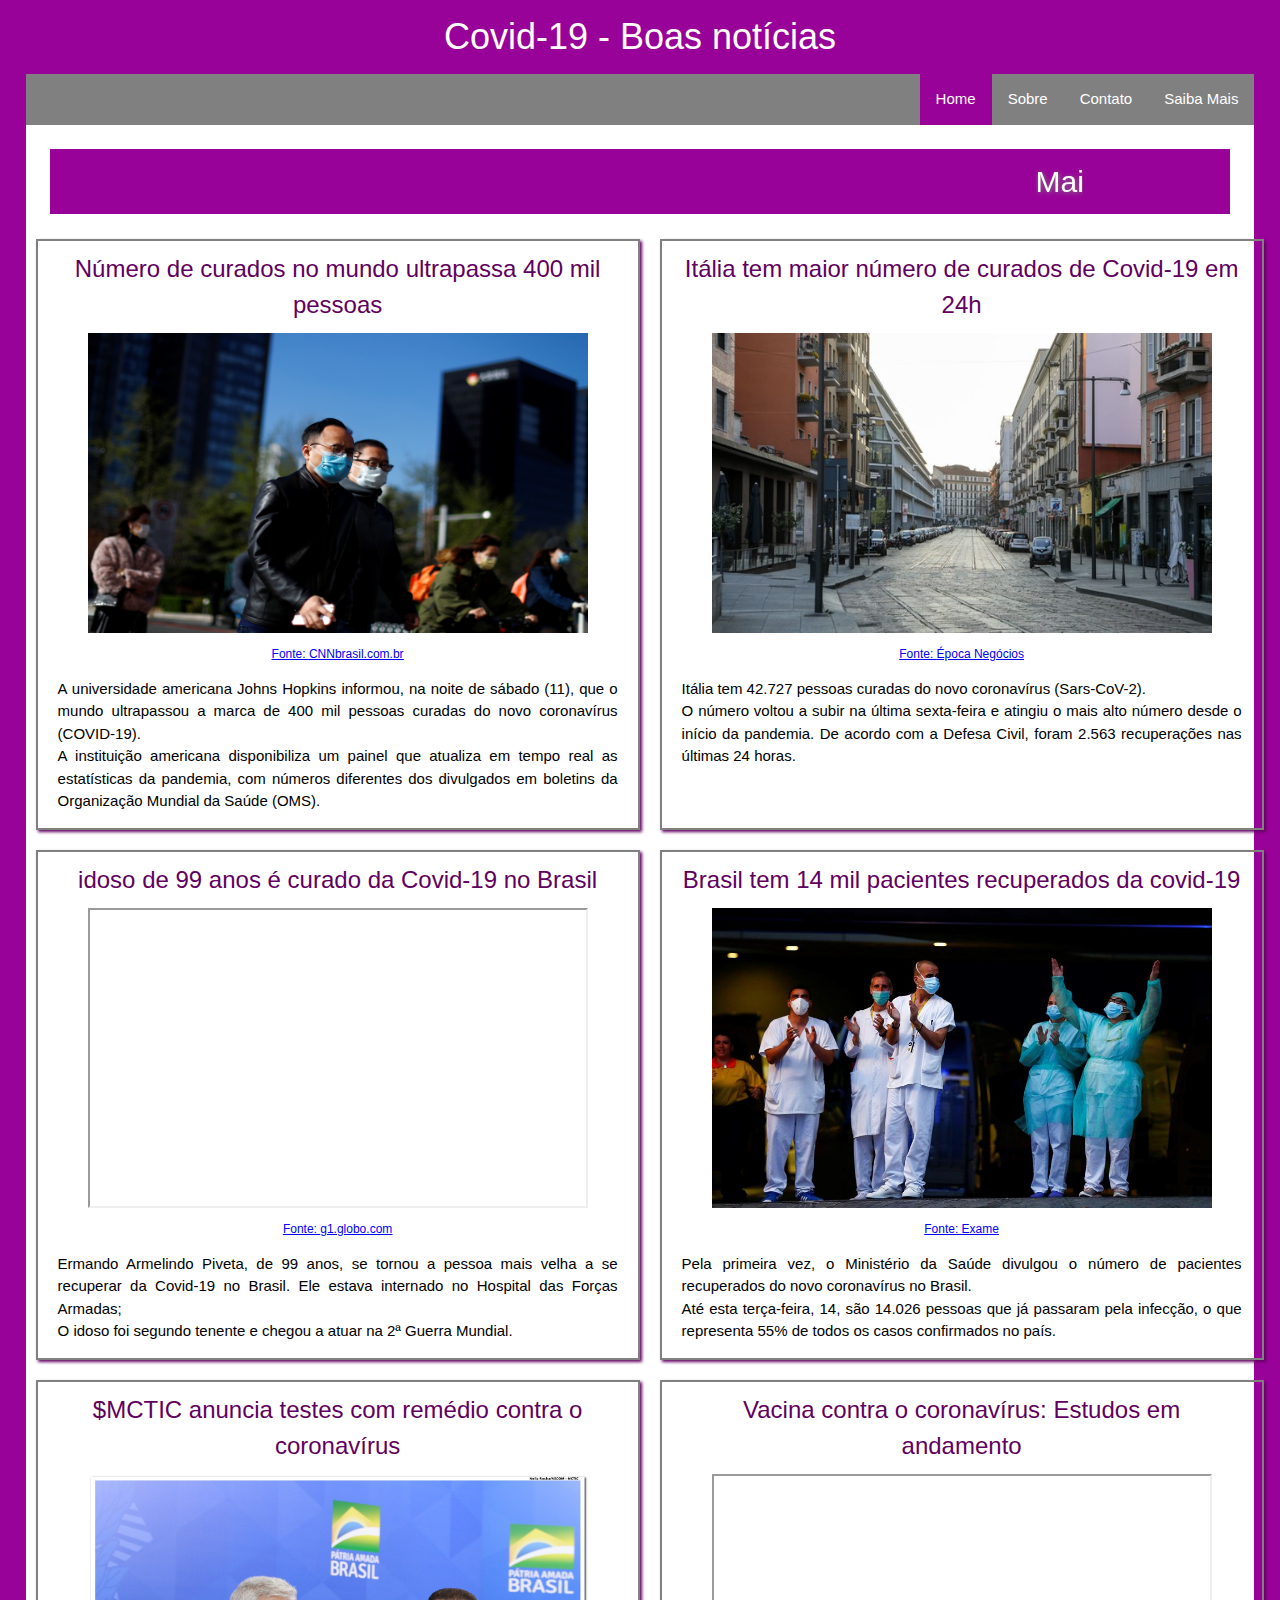
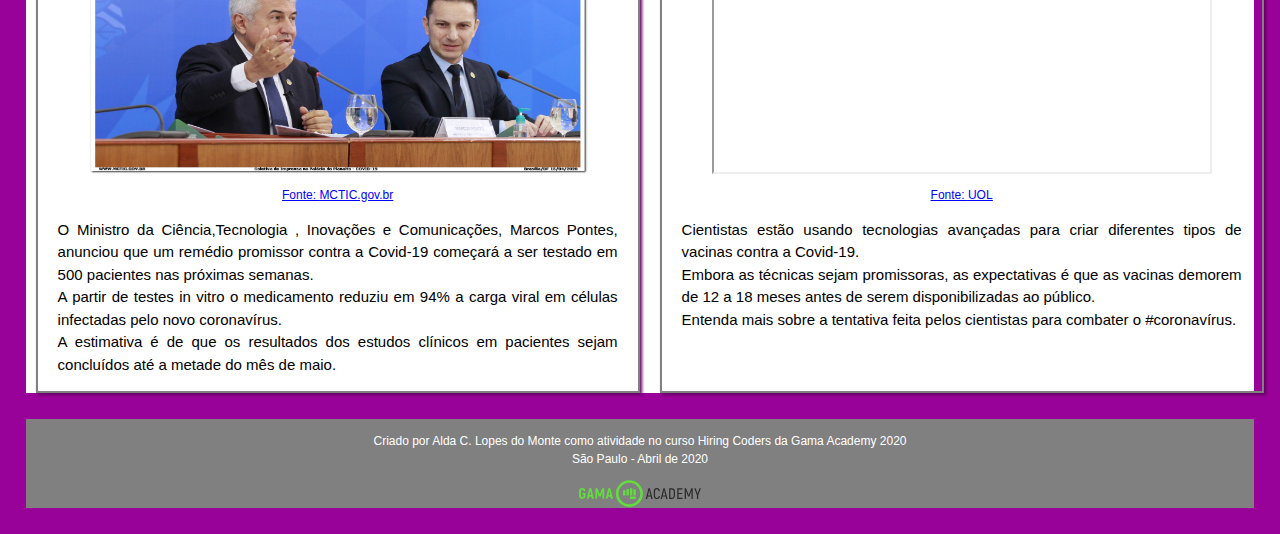
==== commit 1c6cfc0d: "ajuste final na resposividade" ====
--- a/index.html
+++ b/index.html
@@ -18,87 +18,64 @@
                   </ul>
             </div>
         </div>
+
         <div id="UltimasNoticias">
             <h2><marquee>Mais de 400 mil pessoas já se recuperaram da covid-19 no mundo</marquee></h2>
         </div>
-       <div id="Noticias">
-        <table class="NoticiaDestaque1">
-            <tr>
-                <caption class="titulomateria"> <h3 class="tituloNoticia">Brasil tem 14 mil pacientes recuperados da covid-19</h3></caption>
-                <td>
-                    <img class="imgDestaque1" src="imagens/Pacientescurados.jpg">
-                    <p class="linkDestaque1"><a href="https://exame.abril.com.br/brasil/brasil-tem-55-dos-pacientes-recuperados-da-covid-19-diz-saude/" target="_blank"> Fonte: Exame.com.br </a></p>
-               </td>
-                <td>
-                    <p class="descDestaque1"> Pela primeira vez, o Ministério da Saúde divulgou o número de pacientes
-                        recuperados do novo coronavírus no Brasil.</br> 
-                        Até esta terça-feira, 14, são 14.026 pessoas que já passaram pela infecção, 
-                        o que representa 55% de todos os casos confirmados no país.
-                   </p>
-                </td>
-            </tr>
-        </table>
-
-        <table class="NoticiaDestaque1">
-            <tr>
-                <caption class="titulomateria"><h3 class="tituloNoticia">Itália tem maior número de curados de Covid-19 em 24h</h3></caption>
-                <td>
-                  <img class="imgDestaque1" src="imagens/RuaItalia.jpg">
-                  <p class="linkDestaque1"><a href="https://epocanegocios.globo.com/Mundo/noticia/2020/04/italia-tem-maior-numero-de-curados-de-covid-19-em-24h.html?fbclid=IwAR2zFfxBg4ov0OA89cjO6C5EDrpAu9IfzBcttZIfEDyDPHjEXgOrJeQ5m9E" target="_blank"> Fonte: Época Negócios </a></p>
-               </td>
-                <td>
-                    <p class="descDestaque1"> Itália tem 42.727 pessoas curadas do novo coronavírus (Sars-CoV-2).</br>
-                    O número voltou a subir na última sexta-feira e atingiu o mais alto número desde o início da pandemia. 
-                    De acordo com a Defesa Civil, foram 2.563 recuperações nas últimas 24 horas.</p>
-                </td>
-            </tr>
-        </table>
-        <table class="NoticiaDestaque1">
-            <tr>
-                <caption class="titulomateria"><h3 class="tituloNoticia">Idoso de 99 anos é curado da Covid-19 no Brasil</h3></caption>
-                <td>
-                    <p class="descDestaque1">Ermando Armelindo Piveta, de 99 anos, se tornou a pessoa
-                        mais velha a se recuperar da Covid-19 no Brasil.  
-                        Ele estava internado no Hospital das Forças Armadas;</br>
-                        O idoso foi segundo tenente e chegou a atuar na 2ª Guerra Mundial.
-                    </p>
-               </td>
-                <td>
-                    <iframe class="videoDestaque1" src="https://g1.globo.com/df/video/com-99-anos-veterano-da-2a-guerra-e-mais-velho-a-se-recuperar-da-covid-19-no-brasil-8481465.ghtml" autoplay="false" preload="none">
-                        Your browser does not support the video tag.
-                      </iframe>
-                      <p class="linkDestaque1"><a href="https://g1.globo.com/df/distrito-federal/noticia/2020/04/14/video-idoso-de-99-anos-veterano-da-2a-guerra-mundial-e-mais-velho-a-se-recuperar-da-covid-19-no-brasil.ghtml" target="_blank"> Fonte: g1.globo.com</a></p>
-                </td>
-            </tr>
-        </table>
-        <table class="NoticiaDestaque1">
-            <tr>
-                <caption class="titulomateria"> <h3 class="tituloNoticia">Número de curados no mundo ultrapassa 400 mil pessoas</h3></caption>
-                <td>
-                    <img class="imgDestaque1" src="imagens/curadosnomundo.jpg">
-                    <p class="linkDestaque1"><a href="https://www.cnnbrasil.com.br/internacional/2020/04/12/mundo-ultrapassa-marca-de-400-mil-recuperados-da-covid-19-diz-universidade" target="_blank"> Fonte: CNNbrasil.com.br</a>
-                </td>
-                <td class="descDestaque1">
-                    <p >A universidade americana Johns Hopkins informou, 
+        <div id="Noticias">
+            <div class="NoticiaDestaque1">
+                <h3 class="tituloNoticia">Número de curados no mundo ultrapassa 400 mil pessoas</h3>
+                <img class="imgDestaque1" src="imagens/curadosnomundo.jpg">
+                <p class="linkDestaque1">Fonte: <a href="https://www.cnnbrasil.com.br/internacional/2020/04/12/mundo-ultrapassa-marca-de-400-mil-recuperados-da-covid-19-diz-universidade" target="_blank"> CNNbrasil.com.br</a>
+                </p>
+                <p class="descDestaque1">A universidade americana Johns Hopkins informou, 
                     na noite de sábado (11), que o mundo ultrapassou a marca de 400 mil 
                     pessoas curadas do novo coronavírus (COVID-19). </br>
                     A instituição americana disponibiliza um painel que atualiza em tempo
                      real as estatísticas da pandemia, com números diferentes dos divulgados
                       em boletins da Organização Mundial da Saúde (OMS). 
-                   </p>
-                </td>
-            </tr>
-        </table>
-
-        <table class="NoticiaDestaque1">
-            <tr>
-                <caption class="titulomateria"> <h3 class="tituloNoticia">$MCTIC anuncia testes com remédio contra o coronavírus</h3></caption>
-                <td>
-                    <img class="imgDestaque1" src="imagens/Ministerio_Ciencia.jpg ">
-                    <p class="linkDestaque1"><a href="http://www.mctic.gov.br/mctic/opencms/salaImprensa/noticias/arquivos/2020/04/MCTIC_anuncia_testes_clinicos_em_pacientes_com_remedio_contra_o_coronavirus.html" target="_blank"> Fonte: MCTIC.gov.br</a></p>
-               </td>
-                <td>
-                    <p class="descDestaque1">O Ministro da Ciência,Tecnologia , 
+                </p>
+              </div>
+            <div class="NoticiaDestaque1">
+                    <h3 class="tituloNoticia">Itália tem maior número de curados de Covid-19 em 24h</h3>
+                    <img class="imgDestaque1" src="imagens/RuaItalia.jpg">
+                    <p class="linkDestaque1">Fonte: <a href="https://epocanegocios.globo.com/Mundo/noticia/2020/04/italia-tem-maior-numero-de-curados-de-covid-19-em-24h.html?fbclid=IwAR2zFfxBg4ov0OA89cjO6C5EDrpAu9IfzBcttZIfEDyDPHjEXgOrJeQ5m9E" target="_blank"> Época Negócios </a></p>
+                    <p class="descDestaque1"> Itália tem 42.727 pessoas curadas do novo coronavírus (Sars-CoV-2).</br>
+                        O número voltou a subir na última sexta-feira e atingiu o mais alto número desde o início da pandemia. 
+                        De acordo com a Defesa Civil, foram 2.563 recuperações nas últimas 24 horas.</p>
+            </div>   
+        </div>
+        <div id="Noticias">
+            <div class="NoticiaDestaque1">
+                <h3 class="tituloNoticia">idoso de 99 anos é curado da Covid-19 no Brasil</h3>
+                <iframe class="videoDestaque1" src="https://g1.globo.com/df/video/com-99-anos-veterano-da-2a-guerra-e-mais-velho-a-se-recuperar-da-covid-19-no-brasil-8481465.ghtml" autoplay="false" preload="none">
+                  Your browser does not support the video tag.
+                </iframe>
+                <p class="linkDestaque1">Fonte: <a href="https://g1.globo.com/df/distrito-federal/noticia/2020/04/14/video-idoso-de-99-anos-veterano-da-2a-guerra-mundial-e-mais-velho-a-se-recuperar-da-covid-19-no-brasil.ghtml" target="_blank"> g1.globo.com</a>
+                </p>
+                <p class="descDestaque1">Ermando Armelindo Piveta, de 99 anos, se tornou a pessoa
+                    mais velha a se recuperar da Covid-19 no Brasil.  
+                    Ele estava internado no Hospital das Forças Armadas;</br>
+                    O idoso foi segundo tenente e chegou a atuar na 2ª Guerra Mundial.
+                </p>
+              </div>
+            <div class="NoticiaDestaque1">
+                    <h3 class="tituloNoticia">Brasil tem 14 mil pacientes recuperados da covid-19</h3>
+                    <img class="imgDestaque1" src="imagens/Pacientescurados.jpg">
+                    <p class="linkDestaque1">Fonte: <a href="https://exame.abril.com.br/brasil/brasil-tem-55-dos-pacientes-recuperados-da-covid-19-diz-saude/" target="_blank"> Exame </a></p>
+                    <p class="descDestaque1"> Pela primeira vez, o Ministério da Saúde divulgou o número de pacientes
+                         recuperados do novo coronavírus no Brasil.</br> 
+                         Até esta terça-feira, 14, são 14.026 pessoas que já passaram pela infecção, 
+                         o que representa 55% de todos os casos confirmados no país.
+                    </p>
+            </div>   
+        </div>
+        <div id="Noticias">
+            <div class="NoticiaDestaque1">
+                <h3 class="tituloNoticia">$MCTIC anuncia testes com remédio contra o coronavírus</h3>
+                <img class="imgDestaque1" src="imagens/Ministerio_Ciencia.jpg ">
+                <p class="linkDestaque1">Fonte: <a href="http://www.mctic.gov.br/mctic/opencms/salaImprensa/noticias/arquivos/2020/04/MCTIC_anuncia_testes_clinicos_em_pacientes_com_remedio_contra_o_coronavirus.html" target="_blank"> MCTIC.gov.br</a></p>
+                <p class="descDestaque1">O Ministro da Ciência,Tecnologia , 
                         Inovações e Comunicações, Marcos Pontes,
                         anunciou que um remédio promissor contra 
                         a Covid-19 começará a ser testado em 500 
@@ -109,31 +86,22 @@
                         A estimativa é de que os resultados 
                         dos estudos clínicos em pacientes sejam 
                         concluídos até a metade do mês de maio.</p>
-                </td>
-            </tr>
-        </table>
-        <table class="NoticiaDestaque1">
-            <tr>
-                <caption class="titulomateria"><h3 class="tituloNoticia">Vacina contra o coronavírus: Estudos em andamento</h3></caption>
-                <td>
-                    <p class="descDestaque1">Cientistas estão usando tecnologias 
-                        avançadas para criar diferentes tipos de vacinas contra a Covid-19.</br> 
-                        Embora as técnicas sejam promissoras, as expectativas é que as vacinas 
-                        demorem de 12 a 18 meses antes de serem disponibilizadas ao público. </br>
-                        Entenda mais sobre a tentativa feita pelos cientistas para combater o #coronavírus.
-                    </p>
-               </td>
-                <td>
-
-                    <iframe class="videoDestaque1" src="https://www.youtube.com/embed/LWWnmlzJZS0">
-                        Your browser does not support the video tag.
-                      </iframe>
-                      <p class="linkDestaque1"><a href="https://noticias.uol.com.br/internacional/ultimas-noticias/2020/04/17/governo-do-reino-unido-anuncia-forca-tarefa-de-vacina-contra-o-coronavirus.htm" target="_blank"> Fonte: UOL</a>
-                      </p>
-                </td>
-            </tr>
-        </table>
-       </div>
+              </div>
+            <div class="NoticiaDestaque1">
+                <h3 class="tituloNoticia">Vacina contra o coronavírus: Estudos em andamento</h3>
+                <iframe class="videoDestaque1" src="https://www.youtube.com/embed/LWWnmlzJZS0">
+                  Your browser does not support the video tag.
+                </iframe>
+                <p class="linkDestaque1">Fonte: <a href="https://noticias.uol.com.br/internacional/ultimas-noticias/2020/04/17/governo-do-reino-unido-anuncia-forca-tarefa-de-vacina-contra-o-coronavirus.htm" target="_blank"> UOL</a>
+                </p>
+                <p class="descDestaque1">Cientistas estão usando tecnologias 
+                    avançadas para criar diferentes tipos de vacinas contra a Covid-19.</br> 
+                    Embora as técnicas sejam promissoras, as expectativas é que as vacinas 
+                    demorem de 12 a 18 meses antes de serem disponibilizadas ao público. </br>
+                    Entenda mais sobre a tentativa feita pelos cientistas para combater o #coronavírus.
+                </p>
+            </div>   
+        </div>
     </div>
     <div id="rodape">
         <p>Criado por Alda C. Lopes do Monte como atividade no curso Hiring Coders da  Gama Academy 2020 </br>
--- a/estilo.css
+++ b/estilo.css
@@ -70,45 +70,37 @@
 
 
 #Noticias {
+    margin-top: 20px;
+    display: flex;
     justify-content: space-between;
-    align-content: center;
+    width: 50%;
     height: auto;
-    margin-top: 20px;
 }
 
 
 .NoticiaDestaque1 {
-    margin-left: 20px;
-    margin-right: 20px;
-    word-wrap: break-word;
-    margin-bottom: 20px;
-
-}
-.titulomateria {
     border: grey 2px solid;
-    margin-left: 20px;
-    margin-right: 20px;
+    margin-left: 10px;
+    margin-right: 10px;
     box-shadow: #610061 2px 2px 3px;
     word-wrap: break-word;
 }
 .imgDestaque1 {
-    width: 400px;
-    height: 300px;
-    margin-top: 5px;
-    margin-left: 50px;
-    margin-right: 50px;
-    float: left;
-}
-
-.videoDestaque1 {
     width: 500px;
     height: 300px;
-    margin-top: 5px;
     margin-left: 50px;
     margin-right: 50px;
     justify-content: flex-start;
     align-content: flex-end;
-    float: left;
+}
+
+.videoDestaque1 {
+    width: 500px;
+    height: 300px;
+    margin-left: 50px;
+    margin-right: 50px;
+    justify-content: flex-start;
+    align-content: flex-end;
 }
     
 .tituloNoticia {
@@ -116,10 +108,8 @@
     text-align: center;
     margin-left: 20px;
     margin-right: 20px;
-    align-content: center;
     word-wrap: break-word;
     color: #610061;
-    width: auto;
 }
 
 .descDestaque1 {
@@ -128,19 +118,17 @@
     margin-left: 20px;
     margin-right: 20px;
     text-align: justify;
-    width: auto;
 }
 .linkDestaque1 {  
         font-size: 80%;
         color: blue;
+        margin-left: 20px;
+        margin-right: 20px;
         text-decoration: underline;
         word-wrap: break-word;
         text-align: center;
         align-content: center;
 }
-
-
-
 #Pessoal {
     background-color: white;
     margin: 2%;
@@ -211,7 +199,10 @@
 
 @media only screen and (max-width:800px) {
     /* For mobile phones: */
+    #Noticias {
+        display: inline;
+    }
     .NoticiaDestaque1, .imgDestaque1, .videoDestaque1, .tituloNoticia, .descDestaque1, .linkDestaque1, .iframe1 {
-      width:100%;
-      shape-margin: inherit;
+      width:80%;
+      height: auto;
     }